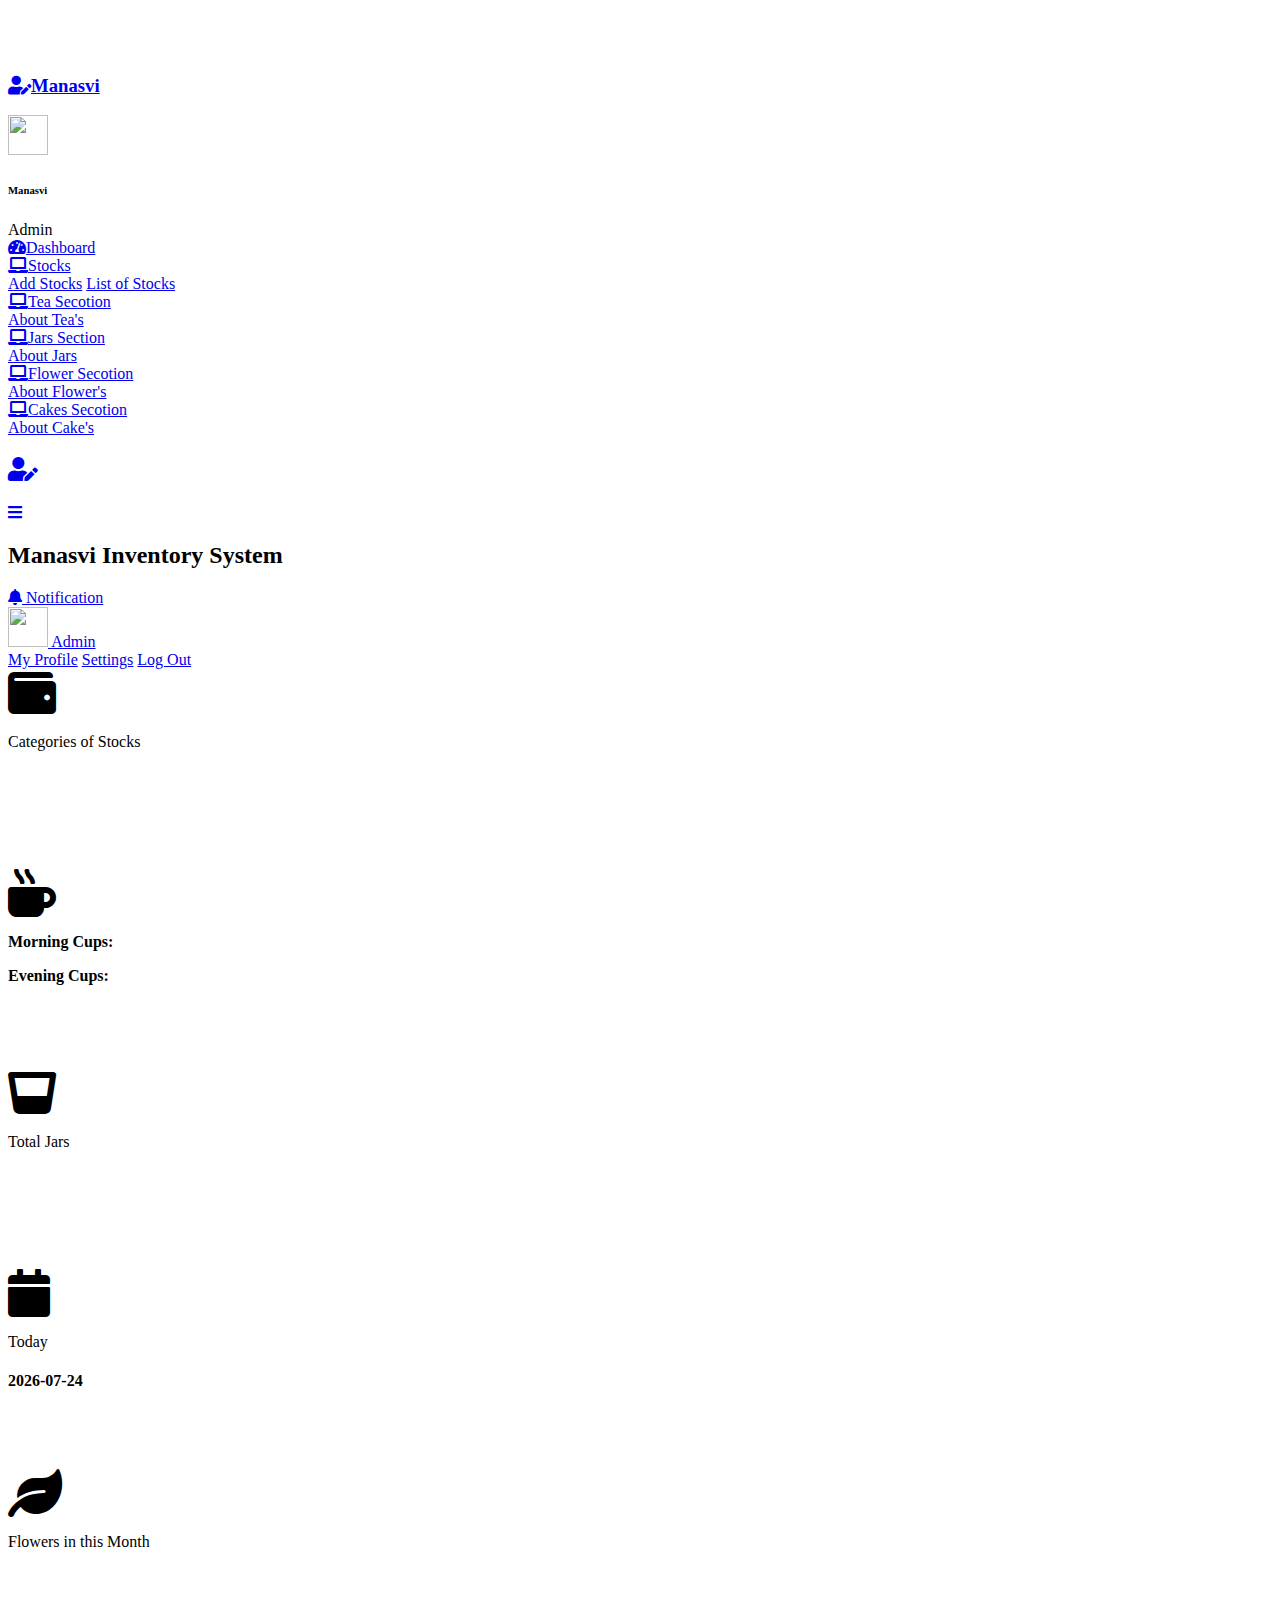
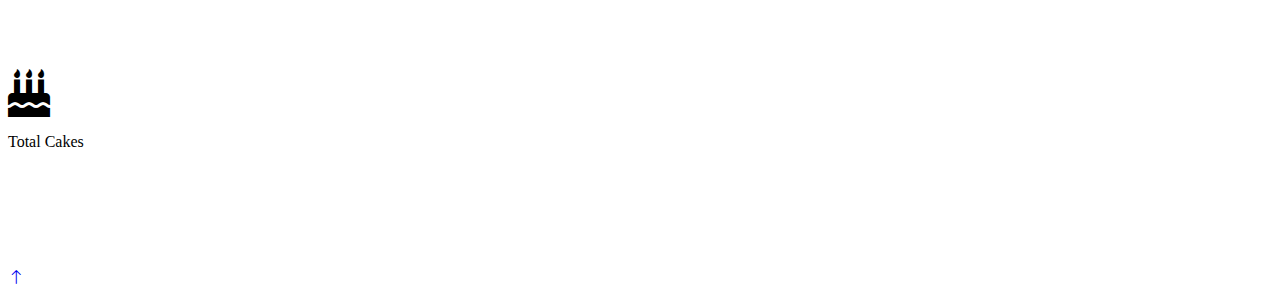
==== src/main/resources/templates/index.html @ fe4c91bb "changed text color" ====
<!DOCTYPE html>
<html lang="en" xmlns:th="http://www.thymeleaf.org">
<head>
<meta charset="utf-8" />
<title>Manasvi inventory</title>
<meta content="width=device-width, initial-scale=1.0" name="viewport" />
<meta content="" name="keywords" />
<meta content="" name="description" />

<!-- Favicon -->
<link href="images/Manasvi.png" rel="icon" />

<!-- Google Web Fonts -->
<link rel="preconnect" href="https://fonts.googleapis.com" />
<link rel="preconnect" href="https://fonts.gstatic.com" crossorigin />
<link
	href="https://fonts.googleapis.com/css2?family=Open+Sans:wght@400;600&family=Roboto:wght@500;700&display=swap"
	rel="stylesheet" />

<!-- Icon Font Stylesheet -->
<link
	href="https://cdnjs.cloudflare.com/ajax/libs/font-awesome/5.10.0/css/all.min.css"
	rel="stylesheet" />
<link
	href="https://cdn.jsdelivr.net/npm/bootstrap-icons@1.4.1/font/bootstrap-icons.css"
	rel="stylesheet" />

<!-- Libraries Stylesheet -->
<link href="lib/owlcarousel/assets/owl.carousel.min.css"
	rel="stylesheet" />
<link href="lib/tempusdominus/css/tempusdominus-bootstrap-4.min.css"
	rel="stylesheet" />

<!-- Customized Bootstrap Stylesheet -->
<link href="css/bootstrap.min.css" rel="stylesheet" />

<!-- Template Stylesheet -->
<link href="css/style.css" rel="stylesheet" />
</head>

<body>
	<div class="container-fluid position-relative d-flex p-0">
		<!-- Spinner Start -->
		<div id="spinner"
			class="show bg-dark position-fixed translate-middle w-100 vh-100 top-50 start-50 d-flex align-items-center justify-content-center">
			<div class="spinner-border text-primary"
				style="width: 3rem; height: 3rem" role="status">
				<span class="sr-only">Loading...</span>
			</div>
		</div>
		<!-- Spinner End -->

		<!-- Sidebar Start -->
		<div class="sidebar pe-4 pb-3">
			<nav class="navbar bg-secondary navbar-dark">
				<a href="/" class="navbar-brand mx-4 mb-3">
					<h3 class="text-primary">
						<i class="fa fa-user-edit me-2"></i>Manasvi
					</h3>
				</a>
				<div class="d-flex align-items-center ms-4 mb-4">
					<div class="position-relative">
						<img class="rounded-circle" src="images/Manasvi.png" alt=""
							style="width: 40px; height: 40px" />
						<div
							class="bg-success rounded-circle border border-2 border-white position-absolute end-0 bottom-0 p-1"></div>
					</div>
					<div class="ms-3">
						<h6 class="mb-0">Manasvi</h6>
						<span>Admin</span>
					</div>
				</div>
				<div class="navbar-nav w-100">
					<a href="/" class="nav-item nav-link active"><i
						class="fa fa-tachometer-alt me-2"></i>Dashboard</a>
					<div class="nav-item dropdown">
						<a href="#" class="nav-link dropdown-toggle"
							data-bs-toggle="dropdown"><i class="fa fa-laptop me-2"></i>Stocks</a>
						<div class="dropdown-menu bg-transparent border-0">
							<a href="/stock/add" class="dropdown-item">Add Stocks</a> <a
								href="/stock/list" class="dropdown-item">List of Stocks</a>
						</div>
					</div>



					<div class="nav-item dropdown">
						<a href="#" class="nav-link dropdown-toggle"
							data-bs-toggle="dropdown"><i class="fa fa-laptop me-2"></i>Tea
							Secotion</a>
						<div class="dropdown-menu bg-transparent border-0">
							<a href="/tea" class="dropdown-item">About Tea's</a>
						</div>
					</div>




					<div class="nav-item dropdown">
						<a href="#" class="nav-link dropdown-toggle"
							data-bs-toggle="dropdown"><i class="fa fa-laptop me-2"></i>Jars
							Section</a>
						<div class="dropdown-menu bg-transparent border-0">
							<a href="/waterjar" class="dropdown-item">About Jars</a>
						</div>
					</div>

					<div class="nav-item dropdown">
						<a href="#" class="nav-link dropdown-toggle"
							data-bs-toggle="dropdown"><i class="fa fa-laptop me-2"></i>Flower
							Secotion</a>
						<div class="dropdown-menu bg-transparent border-0">
							<a href="/flower/list" class="dropdown-item">About Flower's</a>
						</div>
					</div>
					
					<div class="nav-item dropdown">
						<a href="#" class="nav-link dropdown-toggle"
							data-bs-toggle="dropdown"><i class="fa fa-laptop me-2"></i>Cakes
							Secotion</a>
						<div class="dropdown-menu bg-transparent border-0">
							<a href="/cakes/list" class="dropdown-item">About Cake's</a>
						</div>
					</div>
			</nav>
		</div>
		<!-- Sidebar End -->

		<!-- Content Start -->
		<div class="content">
			<!-- Navbar Start -->
			<nav
				class="navbar navbar-expand bg-secondary navbar-dark sticky-top px-4 py-0">
				<a href="/" class="navbar-brand d-flex d-lg-none me-4">
					<h2 class="text-primary mb-0">
						<i class="fa fa-user-edit"></i>
					</h2>
				</a> <a href="#" class="sidebar-toggler flex-shrink-0"> <i
					class="fa fa-bars"></i>
				</a>
				<!-- <form class="d-none d-md-flex ms-4">
					<input class="form-control bg-dark border-0" type="search"
						placeholder="Search" />
				</form> -->
				<h2 class="ms-5 text-success">Manasvi Inventory System</h2>
				<div class="navbar-nav align-items-center ms-auto">
					<div class="nav-item dropdown">
						<a href="#" class="nav-link dropdown-toggle"
							data-bs-toggle="dropdown"> <i class="fa fa-bell me-lg-2"></i>
							<span class="d-none d-lg-inline-flex">Notification</span>
						</a>
						<div
							class="dropdown-menu dropdown-menu-end bg-secondary border-0 rounded-0 rounded-bottom m-0">
							<!-- Loop over totalStocks to display each stock item -->
							<div class="text-warning d-flex flex-wrap">
								<div th:each="stock : ${totalStocks}"
									class="d-flex align-items-center me-4">
									<!-- Increased margin-right -->
									<strong th:if="${stock.totalStocks} < 10"
										th:text="${stock.name}"></strong> <small class="ms-2"
										th:if="${stock.totalStocks} < 10"
										th:text="${stock.totalStocks}"></small>
								</div>
							</div>

						</div>
					</div>

					<div class="nav-item dropdown">
						<a href="#" class="nav-link dropdown-toggle"
							data-bs-toggle="dropdown"> <img
							class="rounded-circle me-lg-2" src="images/Manasvi.png" alt=""
							style="width: 40px; height: 40px" /> <span
							class="d-none d-lg-inline-flex">Admin</span>
						</a>
						<div
							class="dropdown-menu dropdown-menu-end bg-secondary border-0 rounded-0 rounded-bottom m-0">
							<a href="#" class="dropdown-item">My Profile</a> <a href="#"
								class="dropdown-item">Settings</a> <a href="/logout"
								class="dropdown-item">Log Out</a>
						</div>
					</div>
				</div>
			</nav>
			<!-- Navbar End -->

			<!-- Dashboard items Start -->
			<div class="container-fluid pt-4 px-4">
    <div class="row g-5">
        <div class="col-md-6">
            <div class="bg-secondary rounded d-flex flex-column align-items-center justify-content-center p-4" style="height: 200px;">
                <i class="fa fa-wallet fa-3x text-primary mb-3"></i>
                <div class="text-center">
                    <p class="mb-2 fs-5">Categories of Stocks</p>
                    <h4 class="mb-0" th:text="${totalStocks.size()}"></h4>
                </div>
            </div>
        </div>
        <div class="col-md-6">
            <div class="bg-secondary rounded d-flex flex-column align-items-center justify-content-center p-4" style="height: 200px;">
                <i class="fa fa-mug-hot fa-3x text-primary mb-3"></i>
                <div class="text-center">
                    <p class="fs-5"><strong>Morning Cups:</strong> <span th:text="${morningTeasTotal}"></span></p>
                    <p class="fs-5"><strong>Evening Cups:</strong> <span th:text="${eveningTeasTotal}"></span></p>
                </div>
            </div>
        </div>
        <div class="col-md-6">
            <div class="bg-secondary rounded d-flex flex-column align-items-center justify-content-center p-4" style="height: 200px;">
                <i class="fa fa-glass-whiskey fa-3x text-primary mb-3"></i>
                <div class="text-center">
                    <p class="mb-2 fs-5">Total Jars</p>
                    <h4 class="mb-0" th:text="${totalWaterJars}"></h4>
                </div>
            </div>
        </div>
        <div class="col-md-6">
            <div class="bg-secondary rounded d-flex flex-column align-items-center justify-content-center p-4" style="height: 200px;">
                <i class="fa fa-calendar fa-3x text-primary mb-3"></i>
                <div class="text-center">
                    <p class="mb-2 fs-5">Today</p>
                    <h4 id="currentDate" class="mb-0"></h4>
                </div>
            </div>
        </div>
        <div class="col-md-6">
            <div class="bg-secondary rounded d-flex flex-column align-items-center justify-content-center p-4" style="height: 200px;">
                <i class="fa fa-leaf fa-3x text-primary mb-3"></i>
                <div class="text-center">
                    <p class="mb-2 fs-5">Flowers in this Month</p>
                    <h4 class="mb-0" th:text="${flowers.size()}"></h4>
                </div>
            </div>
        </div>
        <div class="col-md-6">
            <div class="bg-secondary rounded d-flex flex-column align-items-center justify-content-center p-4" style="height: 200px;">
                <i class="fa fa-birthday-cake fa-3x text-primary mb-3"></i>
                <div class="text-center">
                    <p class="mb-2 fs-5">Total Cakes</p>
                    <h4 id="currentDate" class="mb-0" th:text="${cakes.size()}"></h4>
                </div>
            </div>
        </div>
    </div>
</div>


			<!-- Dashboard items End -->

			<!-- Recent Sales Start -->
			<!-- <div class="container-fluid pt-4 px-4">
				<div class="bg-secondary text-center rounded p-4"
					style="height: 450px; overflow: hidden;">
					<div class="d-flex align-items-center justify-content-between mb-4">
						<h6 class="mb-0">Current Stocks</h6>
						 <a href="">Show All</a>
					</div>
					<div class="table-responsive"
						style="max-height: 380px; overflow-y: auto;">
						<table
							class="table text-start align-middle table-bordered table-hover mb-0">
							<thead>
								<tr class="text-white">
									<th scope="col">Name</th>
									<th scope="col">Available Stock</th>
									<th scope="col">Added Date</th>
									<th scope="col">Update Date</th>
									<th scope="col">Action</th>
								</tr>
							</thead>
							<tbody>
								<tr th:each="s : ${totalStocks}">
									<td th:text="${s.name}"></td>
									<td th:text="${s.totalStocks}"></td>
									<td th:text="${s.addedDate}"></td>
									<td th:text="${s.updateDate}"></td>
									<td><a class="btn btn-sm btn-primary"
										th:href="@{/stock/edit/{id}(id=${s.id})}">Update</a> <a
										class="btn btn-sm btn-danger"
										th:href="@{/stock/delete/{id}(id=${s.id})}">Delete</a></td>
								</tr>
							</tbody>
						</table>
					</div>
				</div>
			</div> -->



			<!-- <form id="stockForm" method="get">
				Select Item
				<div class="mb-3">
					<label for="stockItem" class="form-label">Select Stock
						Item:</label> <select id="stockItem" name="stockItemId"
						class="form-control" required>
						<option value="" disabled selected>Select an item</option>
						<option th:each="item : ${totalStocks}" th:value="${item.id}"
							th:text="${item.name}"></option>
					</select>
				</div>

				Input Count
				<div class="mb-3">
					<label for="count" class="form-label">Enter Quantity:</label> <input
						type="number" id="count" name="count" class="form-control" min="1"
						required>
				</div>

				Submit Button
				<button type="submit" class="btn btn-primary">Use Stock</button>

				Back Link
				<a href="/" class="btn btn-secondary">Back to Stock List</a>
			</form> -->



			<!-- <div class="container-fluid pt-4 px-4">
				<div class="bg-secondary text-center rounded p-4"
					style="height: 450px; overflow: hidden;">
					<div class="d-flex align-items-center justify-content-between mb-4">
						<h6 class="mb-0">Current Stocks</h6>
						 <a href="">Show All</a>
					</div>
					<div class="table-responsive"
						style="max-height: 380px; overflow-y: auto;">
						<table
							class="table text-start align-middle table-bordered table-hover mb-0">
							<thead>
								<tr class="text-white">
									<th scope="col">Name</th>
									<th scope="col">Action</th>
									<th scope="col">Updated Date</th>
									<th scope="col">Old Stocks</th>
									<th scope="col">Current Stocks</th>
									<th scope="col">Issued Stocks</th>
								</tr>
							</thead>
							<tbody>
								<tr th:each="s : ${allStockHistories}">
									<td th:text="${s.stockItem.name}"></td>
									<td th:text="${s.action}"></td>
									<td th:text="${s.timestamp}"></td>
									<td th:text="${s.oldCount}"></td>
									<td th:text="${s.currentCount}"></td>
									<td th:text="${s.removedItem}"></td>
								</tr>
							</tbody>
						</table>
					</div>
				</div>
			</div> -->




			<script>
    document.getElementById("stockForm").addEventListener("submit", function(event) {
        var stockItemId = document.getElementById("stockItem").value;
        var count = document.getElementById("count").value;
        
        if (!stockItemId || !count || count <= 0) {
            alert("Please select a stock item and enter a valid quantity.");
            event.preventDefault();
            return;
        }

        // Set the form action dynamically
        this.action = "/stock/use-stock/" + stockItemId + "/" + count;
    });
</script>

			<script>
    const formatDate = (date) => {
    const year = date.getFullYear();
    const month = String(date.getMonth() + 1).padStart(2, '0'); // Months are 0-indexed
    const day = String(date.getDate()).padStart(2, '0');

    return `${year}-${month}-${day}`;
};

const currentDate = new Date();
 document.querySelector("#currentDate").innerHTML=formatDate(currentDate);
</script>

			<!-- Recent Sales End -->

			<!-- Footer Start -->
			<!-- <div class="container-fluid pt-4 px-4">
				<div class="bg-secondary rounded-top p-4">
					<div class="row">
						<div class="col-12 col-sm-6 text-center text-sm-start">
							&copy; <a href="https://manasvi.tech/">Manasvi Tech Solutions</a>,
							All Right Reserved.
						</div>
						<div class="col-12 col-sm-6 text-center text-sm-end">
							/*** This template is free as long as you keep the footer author’s credit link/attribution link/backlink. If you'd like to use the template without the footer author’s credit link/attribution link/backlink, you can purchase the Credit Removal License from "https://htmlcodex.com/credit-removal". Thank you for your support. ***/
							Designed By <a href="https://manasvi.tech/">Manasvi Tech</a>
						</div>
					</div>
				</div>
			</div> -->
			<!-- Footer End -->
		</div>
		<!-- Content End -->

		<!-- Back to Top -->
		<a href="#" class="btn btn-lg btn-primary btn-lg-square back-to-top"><i
			class="bi bi-arrow-up"></i></a>
	</div>

	<!-- JavaScript Libraries -->
	<script src="https://code.jquery.com/jquery-3.4.1.min.js"></script>
	<script
		src="https://cdn.jsdelivr.net/npm/bootstrap@5.0.0/dist/js/bootstrap.bundle.min.js"></script>
	<script src="lib/chart/chart.min.js"></script>
	<script src="lib/easing/easing.min.js"></script>
	<script src="lib/waypoints/waypoints.min.js"></script>
	<script src="lib/owlcarousel/owl.carousel.min.js"></script>
	<script src="lib/tempusdominus/js/moment.min.js"></script>
	<script src="lib/tempusdominus/js/moment-timezone.min.js"></script>
	<script src="lib/tempusdominus/js/tempusdominus-bootstrap-4.min.js"></script>

	<!-- Template Javascript -->
	<script src="js/main.js"></script>
</body>
</html>
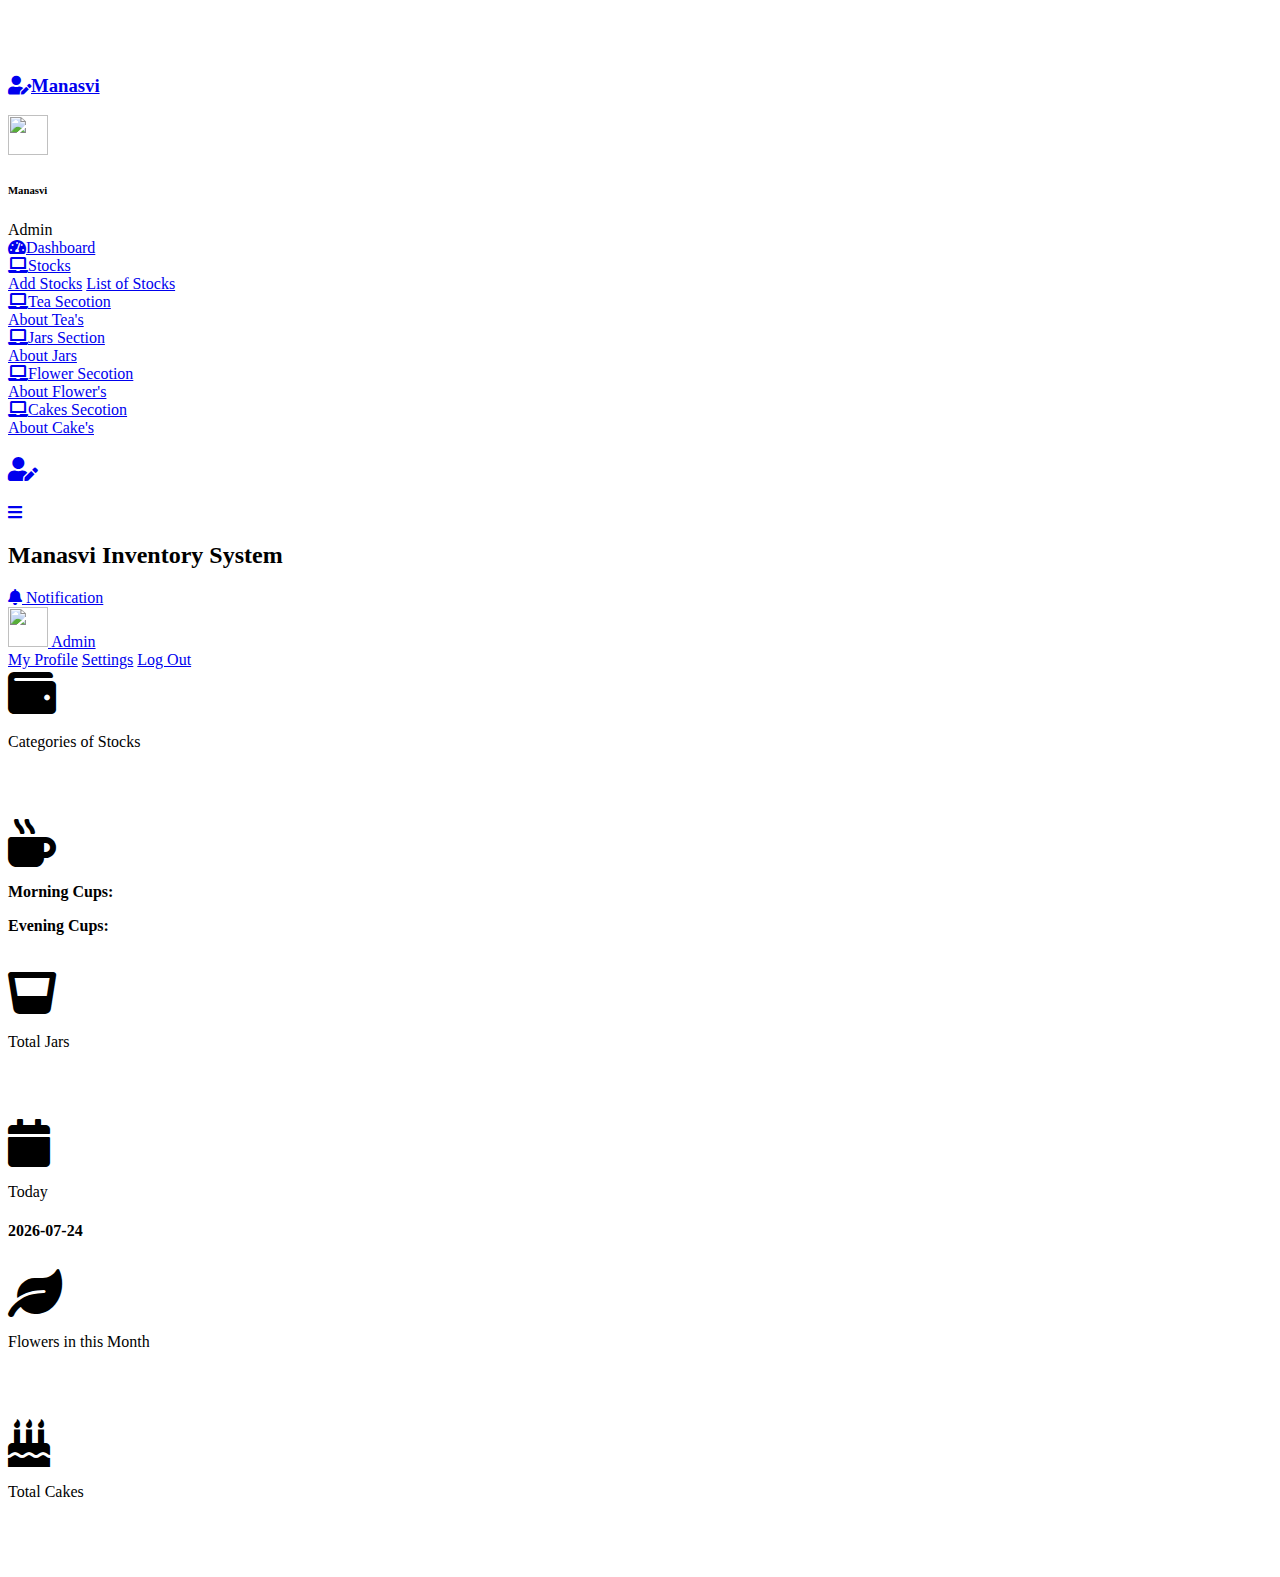
==== commit 76191221: "changes from siddhu" ====
--- a/src/main/resources/templates/index.html
+++ b/src/main/resources/templates/index.html
@@ -142,7 +142,7 @@
 					<input class="form-control bg-dark border-0" type="search"
 						placeholder="Search" />
 				</form> -->
-				<h2 class="ms-5 text-success">Manasvi Inventory System</h2>
+				<h2 class="ms-5 text-danger">Manasvi Inventory System</h2>
 				<div class="navbar-nav align-items-center ms-auto">
 					<div class="nav-item dropdown">
 						<a href="#" class="nav-link dropdown-toggle"
@@ -188,7 +188,7 @@
 			<div class="container-fluid pt-4 px-4">
     <div class="row g-5">
         <div class="col-md-6">
-            <div class="bg-secondary rounded d-flex flex-column align-items-center justify-content-center p-4" style="height: 200px;">
+            <div class="bg-secondary rounded d-flex flex-column align-items-center justify-content-center p-4" style="height: 150px;">
                 <i class="fa fa-wallet fa-3x text-primary mb-3"></i>
                 <div class="text-center">
                     <p class="mb-2 fs-5">Categories of Stocks</p>
@@ -197,7 +197,7 @@
             </div>
         </div>
         <div class="col-md-6">
-            <div class="bg-secondary rounded d-flex flex-column align-items-center justify-content-center p-4" style="height: 200px;">
+            <div class="bg-secondary rounded d-flex flex-column align-items-center justify-content-center p-4" style="height: 150px;">
                 <i class="fa fa-mug-hot fa-3x text-primary mb-3"></i>
                 <div class="text-center">
                     <p class="fs-5"><strong>Morning Cups:</strong> <span th:text="${morningTeasTotal}"></span></p>
@@ -206,7 +206,7 @@
             </div>
         </div>
         <div class="col-md-6">
-            <div class="bg-secondary rounded d-flex flex-column align-items-center justify-content-center p-4" style="height: 200px;">
+            <div class="bg-secondary rounded d-flex flex-column align-items-center justify-content-center p-4" style="height: 150px;">
                 <i class="fa fa-glass-whiskey fa-3x text-primary mb-3"></i>
                 <div class="text-center">
                     <p class="mb-2 fs-5">Total Jars</p>
@@ -215,7 +215,7 @@
             </div>
         </div>
         <div class="col-md-6">
-            <div class="bg-secondary rounded d-flex flex-column align-items-center justify-content-center p-4" style="height: 200px;">
+            <div class="bg-secondary rounded d-flex flex-column align-items-center justify-content-center p-4" style="height: 150px;">
                 <i class="fa fa-calendar fa-3x text-primary mb-3"></i>
                 <div class="text-center">
                     <p class="mb-2 fs-5">Today</p>
@@ -224,7 +224,7 @@
             </div>
         </div>
         <div class="col-md-6">
-            <div class="bg-secondary rounded d-flex flex-column align-items-center justify-content-center p-4" style="height: 200px;">
+            <div class="bg-secondary rounded d-flex flex-column align-items-center justify-content-center p-4" style="height: 150px;">
                 <i class="fa fa-leaf fa-3x text-primary mb-3"></i>
                 <div class="text-center">
                     <p class="mb-2 fs-5">Flowers in this Month</p>
@@ -233,7 +233,7 @@
             </div>
         </div>
         <div class="col-md-6">
-            <div class="bg-secondary rounded d-flex flex-column align-items-center justify-content-center p-4" style="height: 200px;">
+            <div class="bg-secondary rounded d-flex flex-column align-items-center justify-content-center p-4" style="height: 150px;">
                 <i class="fa fa-birthday-cake fa-3x text-primary mb-3"></i>
                 <div class="text-center">
                     <p class="mb-2 fs-5">Total Cakes</p>
@@ -383,32 +383,6 @@
  document.querySelector("#currentDate").innerHTML=formatDate(currentDate);
 </script>
 
-			<!-- Recent Sales End -->
-
-			<!-- Footer Start -->
-			<!-- <div class="container-fluid pt-4 px-4">
-				<div class="bg-secondary rounded-top p-4">
-					<div class="row">
-						<div class="col-12 col-sm-6 text-center text-sm-start">
-							&copy; <a href="https://manasvi.tech/">Manasvi Tech Solutions</a>,
-							All Right Reserved.
-						</div>
-						<div class="col-12 col-sm-6 text-center text-sm-end">
-							/*** This template is free as long as you keep the footer author’s credit link/attribution link/backlink. If you'd like to use the template without the footer author’s credit link/attribution link/backlink, you can purchase the Credit Removal License from "https://htmlcodex.com/credit-removal". Thank you for your support. ***/
-							Designed By <a href="https://manasvi.tech/">Manasvi Tech</a>
-						</div>
-					</div>
-				</div>
-			</div> -->
-			<!-- Footer End -->
-		</div>
-		<!-- Content End -->
-
-		<!-- Back to Top -->
-		<a href="#" class="btn btn-lg btn-primary btn-lg-square back-to-top"><i
-			class="bi bi-arrow-up"></i></a>
-	</div>
-
 	<!-- JavaScript Libraries -->
 	<script src="https://code.jquery.com/jquery-3.4.1.min.js"></script>
 	<script
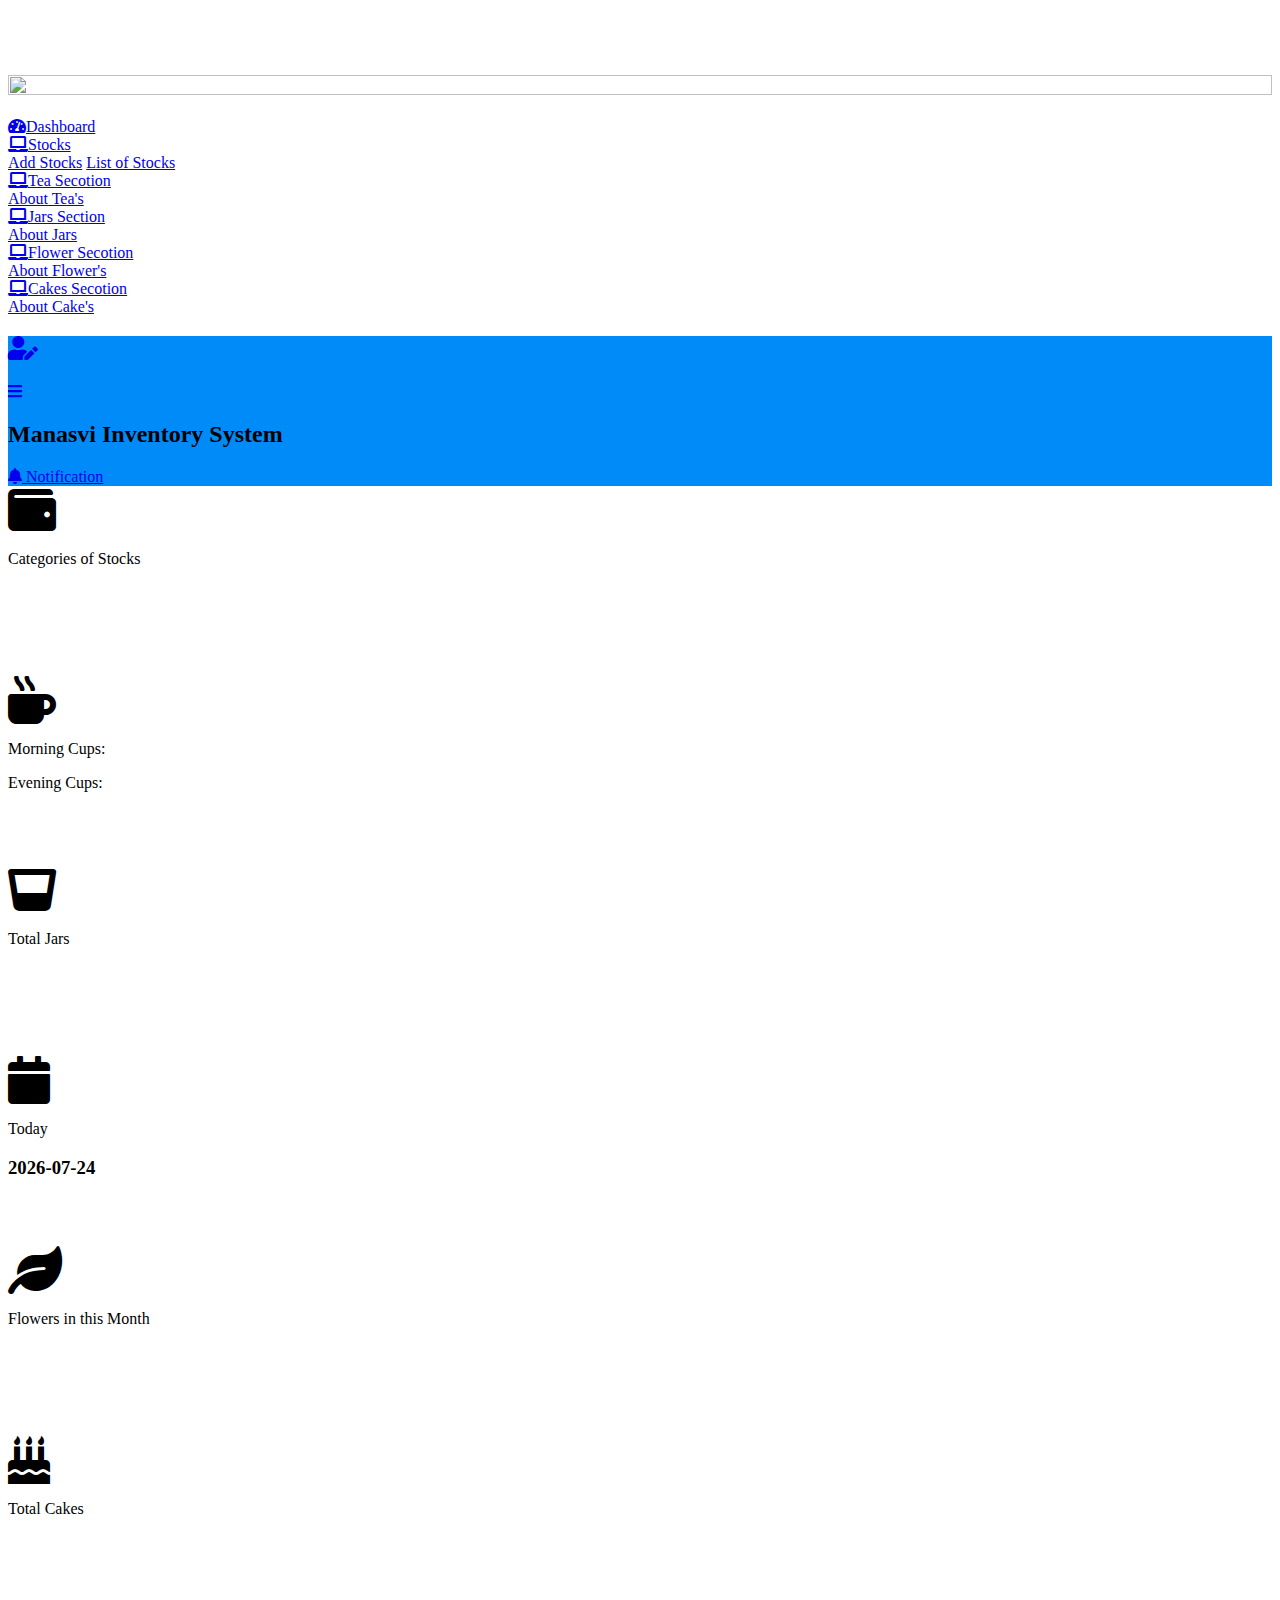
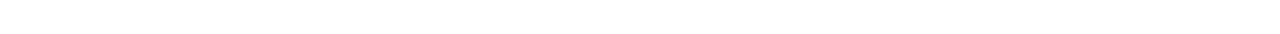
==== commit a6986e52: "changed index.html" ====
--- a/src/main/resources/templates/index.html
+++ b/src/main/resources/templates/index.html
@@ -1,50 +1,43 @@
 <!DOCTYPE html>
 <html lang="en" xmlns:th="http://www.thymeleaf.org">
+
 <head>
-<meta charset="utf-8" />
-<title>Manasvi inventory</title>
-<meta content="width=device-width, initial-scale=1.0" name="viewport" />
-<meta content="" name="keywords" />
-<meta content="" name="description" />
-
-<!-- Favicon -->
-<link href="images/Manasvi.png" rel="icon" />
-
-<!-- Google Web Fonts -->
-<link rel="preconnect" href="https://fonts.googleapis.com" />
-<link rel="preconnect" href="https://fonts.gstatic.com" crossorigin />
-<link
-	href="https://fonts.googleapis.com/css2?family=Open+Sans:wght@400;600&family=Roboto:wght@500;700&display=swap"
-	rel="stylesheet" />
-
-<!-- Icon Font Stylesheet -->
-<link
-	href="https://cdnjs.cloudflare.com/ajax/libs/font-awesome/5.10.0/css/all.min.css"
-	rel="stylesheet" />
-<link
-	href="https://cdn.jsdelivr.net/npm/bootstrap-icons@1.4.1/font/bootstrap-icons.css"
-	rel="stylesheet" />
-
-<!-- Libraries Stylesheet -->
-<link href="lib/owlcarousel/assets/owl.carousel.min.css"
-	rel="stylesheet" />
-<link href="lib/tempusdominus/css/tempusdominus-bootstrap-4.min.css"
-	rel="stylesheet" />
-
-<!-- Customized Bootstrap Stylesheet -->
-<link href="css/bootstrap.min.css" rel="stylesheet" />
-
-<!-- Template Stylesheet -->
-<link href="css/style.css" rel="stylesheet" />
+	<meta charset="utf-8" />
+	<title>Manasvi Inventory</title>
+	<meta content="width=device-width, initial-scale=1.0" name="viewport" />
+	<meta content="" name="keywords" />
+	<meta content="" name="description" />
+
+	<!-- Favicon -->
+	<link href="images/fevicon.png" rel="icon" />
+
+	<!-- Google Web Fonts -->
+	<link rel="preconnect" href="https://fonts.googleapis.com" />
+	<link rel="preconnect" href="https://fonts.gstatic.com" crossorigin />
+	<link href="https://fonts.googleapis.com/css2?family=Open+Sans:wght@400;600&family=Roboto:wght@500;700&display=swap"
+		rel="stylesheet" />
+
+	<!-- Icon Font Stylesheet -->
+	<link href="https://cdnjs.cloudflare.com/ajax/libs/font-awesome/5.10.0/css/all.min.css" rel="stylesheet" />
+	<link href="https://cdn.jsdelivr.net/npm/bootstrap-icons@1.4.1/font/bootstrap-icons.css" rel="stylesheet" />
+
+	<!-- Libraries Stylesheet -->
+	<link href="lib/owlcarousel/assets/owl.carousel.min.css" rel="stylesheet" />
+	<link href="lib/tempusdominus/css/tempusdominus-bootstrap-4.min.css" rel="stylesheet" />
+
+	<!-- Customized Bootstrap Stylesheet -->
+	<link href="css/bootstrap.min.css" rel="stylesheet" />
+
+	<!-- Template Stylesheet -->
+	<link href="css/style.css" rel="stylesheet" />
 </head>
 
 <body>
-	<div class="container-fluid position-relative d-flex p-0">
+	<div class="container-fluid  d-flex p-0">
 		<!-- Spinner Start -->
 		<div id="spinner"
 			class="show bg-dark position-fixed translate-middle w-100 vh-100 top-50 start-50 d-flex align-items-center justify-content-center">
-			<div class="spinner-border text-primary"
-				style="width: 3rem; height: 3rem" role="status">
+			<div class="spinner-border text-primary" style="width: 3rem; height: 3rem" role="status">
 				<span class="sr-only">Loading...</span>
 			</div>
 		</div>
@@ -52,41 +45,29 @@
 
 		<!-- Sidebar Start -->
 		<div class="sidebar pe-4 pb-3">
-			<nav class="navbar bg-secondary navbar-dark">
+			<nav class="navbar bg-white text-dark">
 				<a href="/" class="navbar-brand mx-4 mb-3">
 					<h3 class="text-primary">
-						<i class="fa fa-user-edit me-2"></i>Manasvi
+						<img class="" src="images/Manasvi.png" alt="" style="width:100%; height: 60%" />
 					</h3>
 				</a>
-				<div class="d-flex align-items-center ms-4 mb-4">
-					<div class="position-relative">
-						<img class="rounded-circle" src="images/Manasvi.png" alt=""
-							style="width: 40px; height: 40px" />
-						<div
-							class="bg-success rounded-circle border border-2 border-white position-absolute end-0 bottom-0 p-1"></div>
-					</div>
-					<div class="ms-3">
-						<h6 class="mb-0">Manasvi</h6>
-						<span>Admin</span>
-					</div>
-				</div>
+				
 				<div class="navbar-nav w-100">
-					<a href="/" class="nav-item nav-link active"><i
-						class="fa fa-tachometer-alt me-2"></i>Dashboard</a>
-					<div class="nav-item dropdown">
-						<a href="#" class="nav-link dropdown-toggle"
-							data-bs-toggle="dropdown"><i class="fa fa-laptop me-2"></i>Stocks</a>
-						<div class="dropdown-menu bg-transparent border-0">
-							<a href="/stock/add" class="dropdown-item">Add Stocks</a> <a
-								href="/stock/list" class="dropdown-item">List of Stocks</a>
-						</div>
-					</div>
-
-
-
-					<div class="nav-item dropdown">
-						<a href="#" class="nav-link dropdown-toggle"
-							data-bs-toggle="dropdown"><i class="fa fa-laptop me-2"></i>Tea
+					<a href="/" class="nav-item nav-link"><i class="fa fa-tachometer-alt me-2"></i>Dashboard</a>
+					<div class="nav-item dropdown">
+						<a href="#" class="nav-link dropdown-toggle" data-bs-toggle="dropdown"><i
+								class="fa fa-laptop me-2"></i>Stocks</a>
+						<div class="dropdown-menu bg-transparent border-0">
+							<a href="/stock/add" class="dropdown-item">Add Stocks</a> <a href="/stock/list"
+								class="dropdown-item">List of Stocks</a>
+						</div>
+					</div>
+
+
+
+					<div class="nav-item dropdown">
+						<a href="#" class="nav-link dropdown-toggle" data-bs-toggle="dropdown"><i
+								class="fa fa-laptop me-2"></i>Tea
 							Secotion</a>
 						<div class="dropdown-menu bg-transparent border-0">
 							<a href="/tea" class="dropdown-item">About Tea's</a>
@@ -97,8 +78,8 @@
 
 
 					<div class="nav-item dropdown">
-						<a href="#" class="nav-link dropdown-toggle"
-							data-bs-toggle="dropdown"><i class="fa fa-laptop me-2"></i>Jars
+						<a href="#" class="nav-link dropdown-toggle" data-bs-toggle="dropdown"><i
+								class="fa fa-laptop me-2"></i>Jars
 							Section</a>
 						<div class="dropdown-menu bg-transparent border-0">
 							<a href="/waterjar" class="dropdown-item">About Jars</a>
@@ -106,17 +87,17 @@
 					</div>
 
 					<div class="nav-item dropdown">
-						<a href="#" class="nav-link dropdown-toggle"
-							data-bs-toggle="dropdown"><i class="fa fa-laptop me-2"></i>Flower
+						<a href="#" class="nav-link dropdown-toggle" data-bs-toggle="dropdown"><i
+								class="fa fa-laptop me-2"></i>Flower
 							Secotion</a>
 						<div class="dropdown-menu bg-transparent border-0">
 							<a href="/flower/list" class="dropdown-item">About Flower's</a>
 						</div>
 					</div>
-					
-					<div class="nav-item dropdown">
-						<a href="#" class="nav-link dropdown-toggle"
-							data-bs-toggle="dropdown"><i class="fa fa-laptop me-2"></i>Cakes
+
+					<div class="nav-item dropdown">
+						<a href="#" class="nav-link dropdown-toggle" data-bs-toggle="dropdown"><i
+								class="fa fa-laptop me-2"></i>Cakes
 							Secotion</a>
 						<div class="dropdown-menu bg-transparent border-0">
 							<a href="/cakes/list" class="dropdown-item">About Cake's</a>
@@ -129,36 +110,31 @@
 		<!-- Content Start -->
 		<div class="content">
 			<!-- Navbar Start -->
-			<nav
-				class="navbar navbar-expand bg-secondary navbar-dark sticky-top px-4 py-0">
+			<nav class="navbar navbar-expand navbar-dark sticky-top px-4 py-0" style="background-color: #008bf9;">
 				<a href="/" class="navbar-brand d-flex d-lg-none me-4">
 					<h2 class="text-primary mb-0">
 						<i class="fa fa-user-edit"></i>
 					</h2>
-				</a> <a href="#" class="sidebar-toggler flex-shrink-0"> <i
-					class="fa fa-bars"></i>
+				</a> <a href="#" class="sidebar-toggler flex-shrink-0"> <i class="fa fa-bars"></i>
 				</a>
 				<!-- <form class="d-none d-md-flex ms-4">
 					<input class="form-control bg-dark border-0" type="search"
 						placeholder="Search" />
 				</form> -->
-				<h2 class="ms-5 text-danger">Manasvi Inventory System</h2>
+				<h2 class="ms-5 text-blue">Manasvi Inventory System</h2>
 				<div class="navbar-nav align-items-center ms-auto">
 					<div class="nav-item dropdown">
-						<a href="#" class="nav-link dropdown-toggle"
-							data-bs-toggle="dropdown"> <i class="fa fa-bell me-lg-2"></i>
+						<a href="#" class="nav-link dropdown-toggle" data-bs-toggle="dropdown"> <i
+								class="text-danger fa fa-bell me-lg-2"></i>
 							<span class="d-none d-lg-inline-flex">Notification</span>
 						</a>
-						<div
-							class="dropdown-menu dropdown-menu-end bg-secondary border-0 rounded-0 rounded-bottom m-0">
+						<div class="dropdown-menu dropdown-menu-end bg-light border-0 rounded-0 rounded-bottom m-0">
 							<!-- Loop over totalStocks to display each stock item -->
 							<div class="text-warning d-flex flex-wrap">
-								<div th:each="stock : ${totalStocks}"
-									class="d-flex align-items-center me-4">
+								<div th:each="stock : ${totalStocks}" class="d-flex align-items-center mx-auto">
 									<!-- Increased margin-right -->
-									<strong th:if="${stock.totalStocks} < 10"
-										th:text="${stock.name}"></strong> <small class="ms-2"
-										th:if="${stock.totalStocks} < 10"
+									<strong th:if="${stock.totalStocks} < 10" th:text="${stock.name}"></strong> <small
+										class="ms-2" th:if="${stock.totalStocks} < 10"
 										th:text="${stock.totalStocks}"></small>
 								</div>
 							</div>
@@ -166,83 +142,75 @@
 						</div>
 					</div>
 
-					<div class="nav-item dropdown">
-						<a href="#" class="nav-link dropdown-toggle"
-							data-bs-toggle="dropdown"> <img
-							class="rounded-circle me-lg-2" src="images/Manasvi.png" alt=""
-							style="width: 40px; height: 40px" /> <span
-							class="d-none d-lg-inline-flex">Admin</span>
+					<!--<div class="nav-item dropdown">
+						<a href="#" class="nav-link dropdown-toggle" data-bs-toggle="dropdown"> <img
+								class="rounded-circle me-lg-2" src="images/fevicon.png" alt=""
+								style="width: 40px; height: 40px" /> <span class="d-none d-lg-inline-flex">Admin</span>
 						</a>
-						<div
-							class="dropdown-menu dropdown-menu-end bg-secondary border-0 rounded-0 rounded-bottom m-0">
+						<div class="dropdown-menu dropdown-menu-end bg-light border-0 rounded-0 rounded-bottom m-0">
 							<a href="#" class="dropdown-item">My Profile</a> <a href="#"
-								class="dropdown-item">Settings</a> <a href="/logout"
-								class="dropdown-item">Log Out</a>
-						</div>
-					</div>
+								class="dropdown-item">Settings</a> <a href="/logout" class="dropdown-item">Log Out</a>
+						</div>
+					</div> -->
+					
+					
 				</div>
 			</nav>
 			<!-- Navbar End -->
 
 			<!-- Dashboard items Start -->
 			<div class="container-fluid pt-4 px-4">
-    <div class="row g-5">
-        <div class="col-md-6">
-            <div class="bg-secondary rounded d-flex flex-column align-items-center justify-content-center p-4" style="height: 150px;">
-                <i class="fa fa-wallet fa-3x text-primary mb-3"></i>
-                <div class="text-center">
-                    <p class="mb-2 fs-5">Categories of Stocks</p>
-                    <h4 class="mb-0" th:text="${totalStocks.size()}"></h4>
-                </div>
-            </div>
-        </div>
-        <div class="col-md-6">
-            <div class="bg-secondary rounded d-flex flex-column align-items-center justify-content-center p-4" style="height: 150px;">
-                <i class="fa fa-mug-hot fa-3x text-primary mb-3"></i>
-                <div class="text-center">
-                    <p class="fs-5"><strong>Morning Cups:</strong> <span th:text="${morningTeasTotal}"></span></p>
-                    <p class="fs-5"><strong>Evening Cups:</strong> <span th:text="${eveningTeasTotal}"></span></p>
-                </div>
-            </div>
-        </div>
-        <div class="col-md-6">
-            <div class="bg-secondary rounded d-flex flex-column align-items-center justify-content-center p-4" style="height: 150px;">
-                <i class="fa fa-glass-whiskey fa-3x text-primary mb-3"></i>
-                <div class="text-center">
-                    <p class="mb-2 fs-5">Total Jars</p>
-                    <h4 class="mb-0" th:text="${totalWaterJars}"></h4>
-                </div>
-            </div>
-        </div>
-        <div class="col-md-6">
-            <div class="bg-secondary rounded d-flex flex-column align-items-center justify-content-center p-4" style="height: 150px;">
-                <i class="fa fa-calendar fa-3x text-primary mb-3"></i>
-                <div class="text-center">
-                    <p class="mb-2 fs-5">Today</p>
-                    <h4 id="currentDate" class="mb-0"></h4>
-                </div>
-            </div>
-        </div>
-        <div class="col-md-6">
-            <div class="bg-secondary rounded d-flex flex-column align-items-center justify-content-center p-4" style="height: 150px;">
-                <i class="fa fa-leaf fa-3x text-primary mb-3"></i>
-                <div class="text-center">
-                    <p class="mb-2 fs-5">Flowers in this Month</p>
-                    <h4 class="mb-0" th:text="${flowers.size()}"></h4>
-                </div>
-            </div>
-        </div>
-        <div class="col-md-6">
-            <div class="bg-secondary rounded d-flex flex-column align-items-center justify-content-center p-4" style="height: 150px;">
-                <i class="fa fa-birthday-cake fa-3x text-primary mb-3"></i>
-                <div class="text-center">
-                    <p class="mb-2 fs-5">Total Cakes</p>
-                    <h4 id="currentDate" class="mb-0" th:text="${cakes.size()}"></h4>
-                </div>
-            </div>
-        </div>
-    </div>
-</div>
+			    <div class="row g-4"> <!-- Reduced gap -->
+			        <div class="col-md-6">
+			            <div class="bg-white text-dark rounded-4 shadow-sm d-flex flex-column align-items-center justify-content-center p-4 card-hover" style="height: 190px;">
+			                <i class="fa fa-wallet fa-3x text-primary mb-2"></i>
+			                <p class="mb-2 fs-5 fw-semibold text-center">Categories of Stocks</p>
+							<h3 class="mb-0 fw-bold text-dark" th:text="${totalStocks.size()}"></h3>
+			            </div>
+			        </div>
+
+			        <div class="col-md-6">
+			            <div class="bg-white text-dark rounded-4 shadow-sm d-flex flex-column align-items-center justify-content-center p-4 card-hover" style="height: 190px;">
+			                <i class="fa fa-mug-hot fa-3x text-primary mb-2"></i>
+			                <p class="fs-5 fw-semibold text-center">Morning Cups: <span class="fw-bold" th:text="${morningTeasTotal}"></span></p>
+			                <p class="fs-5 fw-semibold text-center">Evening Cups: <span class="fw-bold" th:text="${eveningTeasTotal}"></span></p>
+			            </div>
+			        </div>
+
+			        <div class="col-md-6">
+			            <div class="bg-white text-dark rounded-4 shadow-sm d-flex flex-column align-items-center justify-content-center p-4 card-hover" style="height: 190px;">
+			                <i class="fa fa-glass-whiskey fa-3x text-primary mb-2"></i>
+			                <p class="mb-2 fs-5 fw-semibold text-center">Total Jars</p>
+			                <h3 class="mb-0 fw-bold text-dark" th:text="${totalWaterJars}"></h3>
+			            </div>
+			        </div>
+
+			        <div class="col-md-6">
+			            <div class="bg-white text-dark rounded-4 shadow-sm d-flex flex-column align-items-center justify-content-center p-4 card-hover" style="height: 190px;">
+			                <i class="fa fa-calendar fa-3x text-primary mb-2"></i>
+			                <p class="mb-2 fs-5 fw-semibold text-center">Today</p>
+			                <h3 id="currentDate" class="mb-0 fw-bold text-dark"></h3>
+			            </div>
+			        </div>
+
+			        <div class="col-md-6">
+			            <div class="bg-white text-dark rounded-4 shadow-sm d-flex flex-column align-items-center justify-content-center p-4 card-hover" style="height: 190px;">
+			                <i class="fa fa-leaf fa-3x text-primary mb-2"></i>
+			                <p class="mb-2 fs-5 fw-semibold text-center">Flowers in this Month</p>
+			                <h3 class="mb-0 fw-bold text-dark" th:text="${flowers.size()}"></h3>
+			            </div>
+			        </div>
+
+			        <div class="col-md-6">
+			            <div class="bg-white text-dark rounded-4 shadow-sm d-flex flex-column align-items-center justify-content-center p-4 card-hover" style="height: 190px;">
+			                <i class="fa fa-birthday-cake fa-3x text-primary mb-2"></i>
+			                <p class="mb-2 fs-5 fw-semibold text-center">Total Cakes</p>
+			                <h3 class="mb-0 fw-bold text-dark" th:text="${cakes.size()}"></h3>
+			            </div>
+			        </div>
+			    </div>
+			</div>
+
 
 
 			<!-- Dashboard items End -->
@@ -355,48 +323,47 @@
 
 
 			<script>
-    document.getElementById("stockForm").addEventListener("submit", function(event) {
-        var stockItemId = document.getElementById("stockItem").value;
-        var count = document.getElementById("count").value;
-        
-        if (!stockItemId || !count || count <= 0) {
-            alert("Please select a stock item and enter a valid quantity.");
-            event.preventDefault();
-            return;
-        }
-
-        // Set the form action dynamically
-        this.action = "/stock/use-stock/" + stockItemId + "/" + count;
-    });
-</script>
+				document.getElementById("stockForm").addEventListener("submit", function (event) {
+					var stockItemId = document.getElementById("stockItem").value;
+					var count = document.getElementById("count").value;
+
+					if (!stockItemId || !count || count <= 0) {
+						alert("Please select a stock item and enter a valid quantity.");
+						event.preventDefault();
+						return;
+					}
+
+					// Set the form action dynamically
+					this.action = "/stock/use-stock/" + stockItemId + "/" + count;
+				});
+			</script>
 
 			<script>
-    const formatDate = (date) => {
-    const year = date.getFullYear();
-    const month = String(date.getMonth() + 1).padStart(2, '0'); // Months are 0-indexed
-    const day = String(date.getDate()).padStart(2, '0');
-
-    return `${year}-${month}-${day}`;
-};
-
-const currentDate = new Date();
- document.querySelector("#currentDate").innerHTML=formatDate(currentDate);
-</script>
-
-	<!-- JavaScript Libraries -->
-	<script src="https://code.jquery.com/jquery-3.4.1.min.js"></script>
-	<script
-		src="https://cdn.jsdelivr.net/npm/bootstrap@5.0.0/dist/js/bootstrap.bundle.min.js"></script>
-	<script src="lib/chart/chart.min.js"></script>
-	<script src="lib/easing/easing.min.js"></script>
-	<script src="lib/waypoints/waypoints.min.js"></script>
-	<script src="lib/owlcarousel/owl.carousel.min.js"></script>
-	<script src="lib/tempusdominus/js/moment.min.js"></script>
-	<script src="lib/tempusdominus/js/moment-timezone.min.js"></script>
-	<script src="lib/tempusdominus/js/tempusdominus-bootstrap-4.min.js"></script>
-
-	<!-- Template Javascript -->
-	<script src="js/main.js"></script>
+				const formatDate = (date) => {
+					const year = date.getFullYear();
+					const month = String(date.getMonth() + 1).padStart(2, '0'); // Months are 0-indexed
+					const day = String(date.getDate()).padStart(2, '0');
+
+					return `${year}-${month}-${day}`;
+				};
+
+				const currentDate = new Date();
+				document.querySelector("#currentDate").innerHTML = formatDate(currentDate);
+			</script>
+
+			<!-- JavaScript Libraries -->
+			<script src="https://code.jquery.com/jquery-3.4.1.min.js"></script>
+			<script src="https://cdn.jsdelivr.net/npm/bootstrap@5.0.0/dist/js/bootstrap.bundle.min.js"></script>
+			<script src="lib/chart/chart.min.js"></script>
+			<script src="lib/easing/easing.min.js"></script>
+			<script src="lib/waypoints/waypoints.min.js"></script>
+			<script src="lib/owlcarousel/owl.carousel.min.js"></script>
+			<script src="lib/tempusdominus/js/moment.min.js"></script>
+			<script src="lib/tempusdominus/js/moment-timezone.min.js"></script>
+			<script src="lib/tempusdominus/js/tempusdominus-bootstrap-4.min.js"></script>
+
+			<!-- Template Javascript -->
+			<script src="js/main.js"></script>
 </body>
-</html>
-
+
+</html>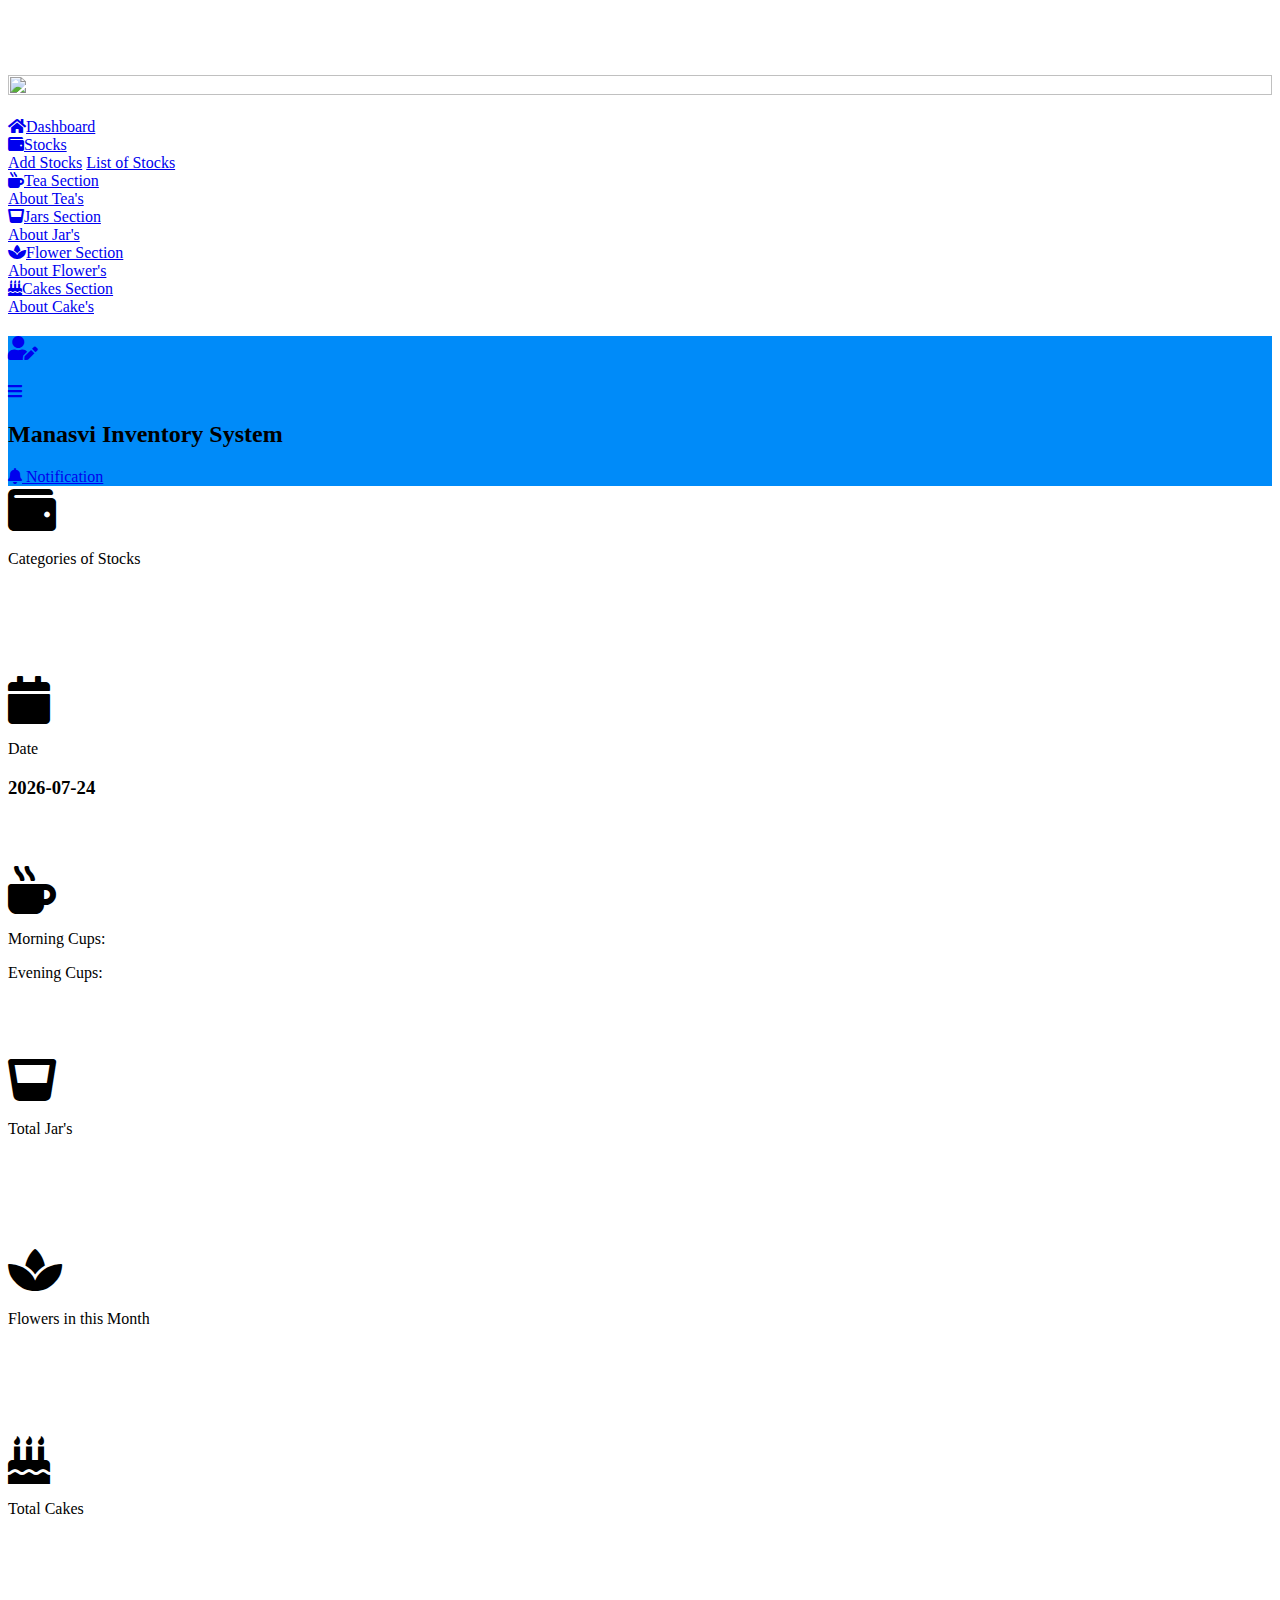
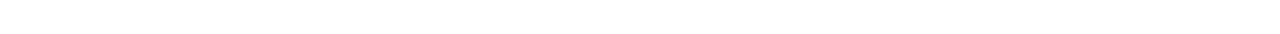
==== commit 25ac896d: "make minor changes in index and changed the stock section" ====
--- a/src/main/resources/templates/index.html
+++ b/src/main/resources/templates/index.html
@@ -51,12 +51,12 @@
 						<img class="" src="images/Manasvi.png" alt="" style="width:100%; height: 60%" />
 					</h3>
 				</a>
-				
+
 				<div class="navbar-nav w-100">
-					<a href="/" class="nav-item nav-link"><i class="fa fa-tachometer-alt me-2"></i>Dashboard</a>
-					<div class="nav-item dropdown">
-						<a href="#" class="nav-link dropdown-toggle" data-bs-toggle="dropdown"><i
-								class="fa fa-laptop me-2"></i>Stocks</a>
+					<a href="/" class="nav-item nav-link"><i class="fa fa-home fs-4 me-2"></i>Dashboard</a>
+					<div class="nav-item dropdown">
+						<a href="#" class="nav-link dropdown-toggle" data-bs-toggle="dropdown"><i
+								class="fas fa-wallet fs-4 me-2"></i>Stocks</a>
 						<div class="dropdown-menu bg-transparent border-0">
 							<a href="/stock/add" class="dropdown-item">Add Stocks</a> <a href="/stock/list"
 								class="dropdown-item">List of Stocks</a>
@@ -67,8 +67,8 @@
 
 					<div class="nav-item dropdown">
 						<a href="#" class="nav-link dropdown-toggle" data-bs-toggle="dropdown"><i
-								class="fa fa-laptop me-2"></i>Tea
-							Secotion</a>
+								class="fas fa-mug-hot fs-4 me-2"></i>Tea
+							Section</a>
 						<div class="dropdown-menu bg-transparent border-0">
 							<a href="/tea" class="dropdown-item">About Tea's</a>
 						</div>
@@ -79,17 +79,17 @@
 
 					<div class="nav-item dropdown">
 						<a href="#" class="nav-link dropdown-toggle" data-bs-toggle="dropdown"><i
-								class="fa fa-laptop me-2"></i>Jars
+								class="fas fa-glass-whiskey fs-4 me-2"></i>Jars
 							Section</a>
 						<div class="dropdown-menu bg-transparent border-0">
-							<a href="/waterjar" class="dropdown-item">About Jars</a>
-						</div>
-					</div>
-
-					<div class="nav-item dropdown">
-						<a href="#" class="nav-link dropdown-toggle" data-bs-toggle="dropdown"><i
-								class="fa fa-laptop me-2"></i>Flower
-							Secotion</a>
+							<a href="/waterjar" class="dropdown-item">About Jar's</a>
+						</div>
+					</div>
+
+					<div class="nav-item dropdown">
+						<a href="#" class="nav-link dropdown-toggle" data-bs-toggle="dropdown"><i
+								class="fa fa-spa fs-4 me-2"></i>Flower
+							Section</a>
 						<div class="dropdown-menu bg-transparent border-0">
 							<a href="/flower/list" class="dropdown-item">About Flower's</a>
 						</div>
@@ -97,8 +97,8 @@
 
 					<div class="nav-item dropdown">
 						<a href="#" class="nav-link dropdown-toggle" data-bs-toggle="dropdown"><i
-								class="fa fa-laptop me-2"></i>Cakes
-							Secotion</a>
+								class="fa fa-birthday-cake fs-4 me-2"></i>Cakes
+							Section</a>
 						<div class="dropdown-menu bg-transparent border-0">
 							<a href="/cakes/list" class="dropdown-item">About Cake's</a>
 						</div>
@@ -152,63 +152,73 @@
 								class="dropdown-item">Settings</a> <a href="/logout" class="dropdown-item">Log Out</a>
 						</div>
 					</div> -->
-					
-					
+
+
 				</div>
 			</nav>
 			<!-- Navbar End -->
 
 			<!-- Dashboard items Start -->
 			<div class="container-fluid pt-4 px-4">
-			    <div class="row g-4"> <!-- Reduced gap -->
-			        <div class="col-md-6">
-			            <div class="bg-white text-dark rounded-4 shadow-sm d-flex flex-column align-items-center justify-content-center p-4 card-hover" style="height: 190px;">
-			                <i class="fa fa-wallet fa-3x text-primary mb-2"></i>
-			                <p class="mb-2 fs-5 fw-semibold text-center">Categories of Stocks</p>
+				<div class="row g-4"> <!-- Reduced gap -->
+					<div class="col-md-6">
+						<div class="bg-white text-dark rounded-4 shadow-sm d-flex flex-column align-items-center justify-content-center p-4 card-hover"
+							style="height: 190px;">
+							<i class="fa fa-wallet fa-3x text-primary mb-2"></i>
+							<p class="mb-2 fs-5 fw-semibold text-center">Categories of Stocks</p>
 							<h3 class="mb-0 fw-bold text-dark" th:text="${totalStocks.size()}"></h3>
-			            </div>
-			        </div>
-
-			        <div class="col-md-6">
-			            <div class="bg-white text-dark rounded-4 shadow-sm d-flex flex-column align-items-center justify-content-center p-4 card-hover" style="height: 190px;">
-			                <i class="fa fa-mug-hot fa-3x text-primary mb-2"></i>
-			                <p class="fs-5 fw-semibold text-center">Morning Cups: <span class="fw-bold" th:text="${morningTeasTotal}"></span></p>
-			                <p class="fs-5 fw-semibold text-center">Evening Cups: <span class="fw-bold" th:text="${eveningTeasTotal}"></span></p>
-			            </div>
-			        </div>
-
-			        <div class="col-md-6">
-			            <div class="bg-white text-dark rounded-4 shadow-sm d-flex flex-column align-items-center justify-content-center p-4 card-hover" style="height: 190px;">
-			                <i class="fa fa-glass-whiskey fa-3x text-primary mb-2"></i>
-			                <p class="mb-2 fs-5 fw-semibold text-center">Total Jars</p>
-			                <h3 class="mb-0 fw-bold text-dark" th:text="${totalWaterJars}"></h3>
-			            </div>
-			        </div>
-
-			        <div class="col-md-6">
-			            <div class="bg-white text-dark rounded-4 shadow-sm d-flex flex-column align-items-center justify-content-center p-4 card-hover" style="height: 190px;">
-			                <i class="fa fa-calendar fa-3x text-primary mb-2"></i>
-			                <p class="mb-2 fs-5 fw-semibold text-center">Today</p>
-			                <h3 id="currentDate" class="mb-0 fw-bold text-dark"></h3>
-			            </div>
-			        </div>
-
-			        <div class="col-md-6">
-			            <div class="bg-white text-dark rounded-4 shadow-sm d-flex flex-column align-items-center justify-content-center p-4 card-hover" style="height: 190px;">
-			                <i class="fa fa-leaf fa-3x text-primary mb-2"></i>
-			                <p class="mb-2 fs-5 fw-semibold text-center">Flowers in this Month</p>
-			                <h3 class="mb-0 fw-bold text-dark" th:text="${flowers.size()}"></h3>
-			            </div>
-			        </div>
-
-			        <div class="col-md-6">
-			            <div class="bg-white text-dark rounded-4 shadow-sm d-flex flex-column align-items-center justify-content-center p-4 card-hover" style="height: 190px;">
-			                <i class="fa fa-birthday-cake fa-3x text-primary mb-2"></i>
-			                <p class="mb-2 fs-5 fw-semibold text-center">Total Cakes</p>
-			                <h3 class="mb-0 fw-bold text-dark" th:text="${cakes.size()}"></h3>
-			            </div>
-			        </div>
-			    </div>
+						</div>
+					</div>
+
+					<div class="col-md-6">
+						<div class="bg-white text-dark rounded-4 shadow-sm d-flex flex-column align-items-center justify-content-center p-4 card-hover"
+							style="height: 190px;">
+							<i class="fa fa-calendar fa-3x text-primary mb-2"></i>
+							<p class="mb-2 fs-5 fw-semibold text-center">Date</p>
+							<h3 id="currentDate" class="mb-0 fw-bold text-dark"></h3>
+						</div>
+					</div>
+
+					<div class="col-md-6">
+						<div class="bg-white text-dark rounded-4 shadow-sm d-flex flex-column align-items-center justify-content-center p-4 card-hover"
+							style="height: 190px;">
+							<i class="fa fa-mug-hot fa-3x text-primary mb-2"></i>
+							<p class="fs-5 fw-semibold text-center">Morning Cups: <span class="fw-bold"
+									th:text="${morningTeasTotal}"></span></p>
+							<p class="fs-5 fw-semibold text-center">Evening Cups: <span class="fw-bold"
+									th:text="${eveningTeasTotal}"></span></p>
+						</div>
+					</div>
+
+					<div class="col-md-6">
+						<div class="bg-white text-dark rounded-4 shadow-sm d-flex flex-column align-items-center justify-content-center p-4 card-hover"
+							style="height: 190px;">
+							<i class="fa fa-glass-whiskey fa-3x text-primary mb-2"></i>
+							<p class="mb-2 fs-5 fw-semibold text-center">Total Jar's</p>
+							<h3 class="mb-0 fw-bold text-dark" th:text="${totalWaterJars}"></h3>
+						</div>
+					</div>
+
+
+
+					<div class="col-md-6">
+						<div class="bg-white text-dark rounded-4 shadow-sm d-flex flex-column align-items-center justify-content-center p-4 card-hover"
+							style="height: 190px;">
+							<i class="fa fa-spa fa-3x text-primary mb-2"></i>
+							<p class="mb-2 fs-5 fw-semibold text-center">Flowers in this Month</p>
+							<h3 class="mb-0 fw-bold text-dark" th:text="${flowers.size()}"></h3>
+						</div>
+					</div>
+
+					<div class="col-md-6">
+						<div class="bg-white text-dark rounded-4 shadow-sm d-flex flex-column align-items-center justify-content-center p-4 card-hover"
+							style="height: 190px;">
+							<i class="fa fa-birthday-cake fa-3x text-primary mb-2"></i>
+							<p class="mb-2 fs-5 fw-semibold text-center">Total Cakes</p>
+							<h3 class="mb-0 fw-bold text-dark" th:text="${cakes.size()}"></h3>
+						</div>
+					</div>
+				</div>
 			</div>
 
 
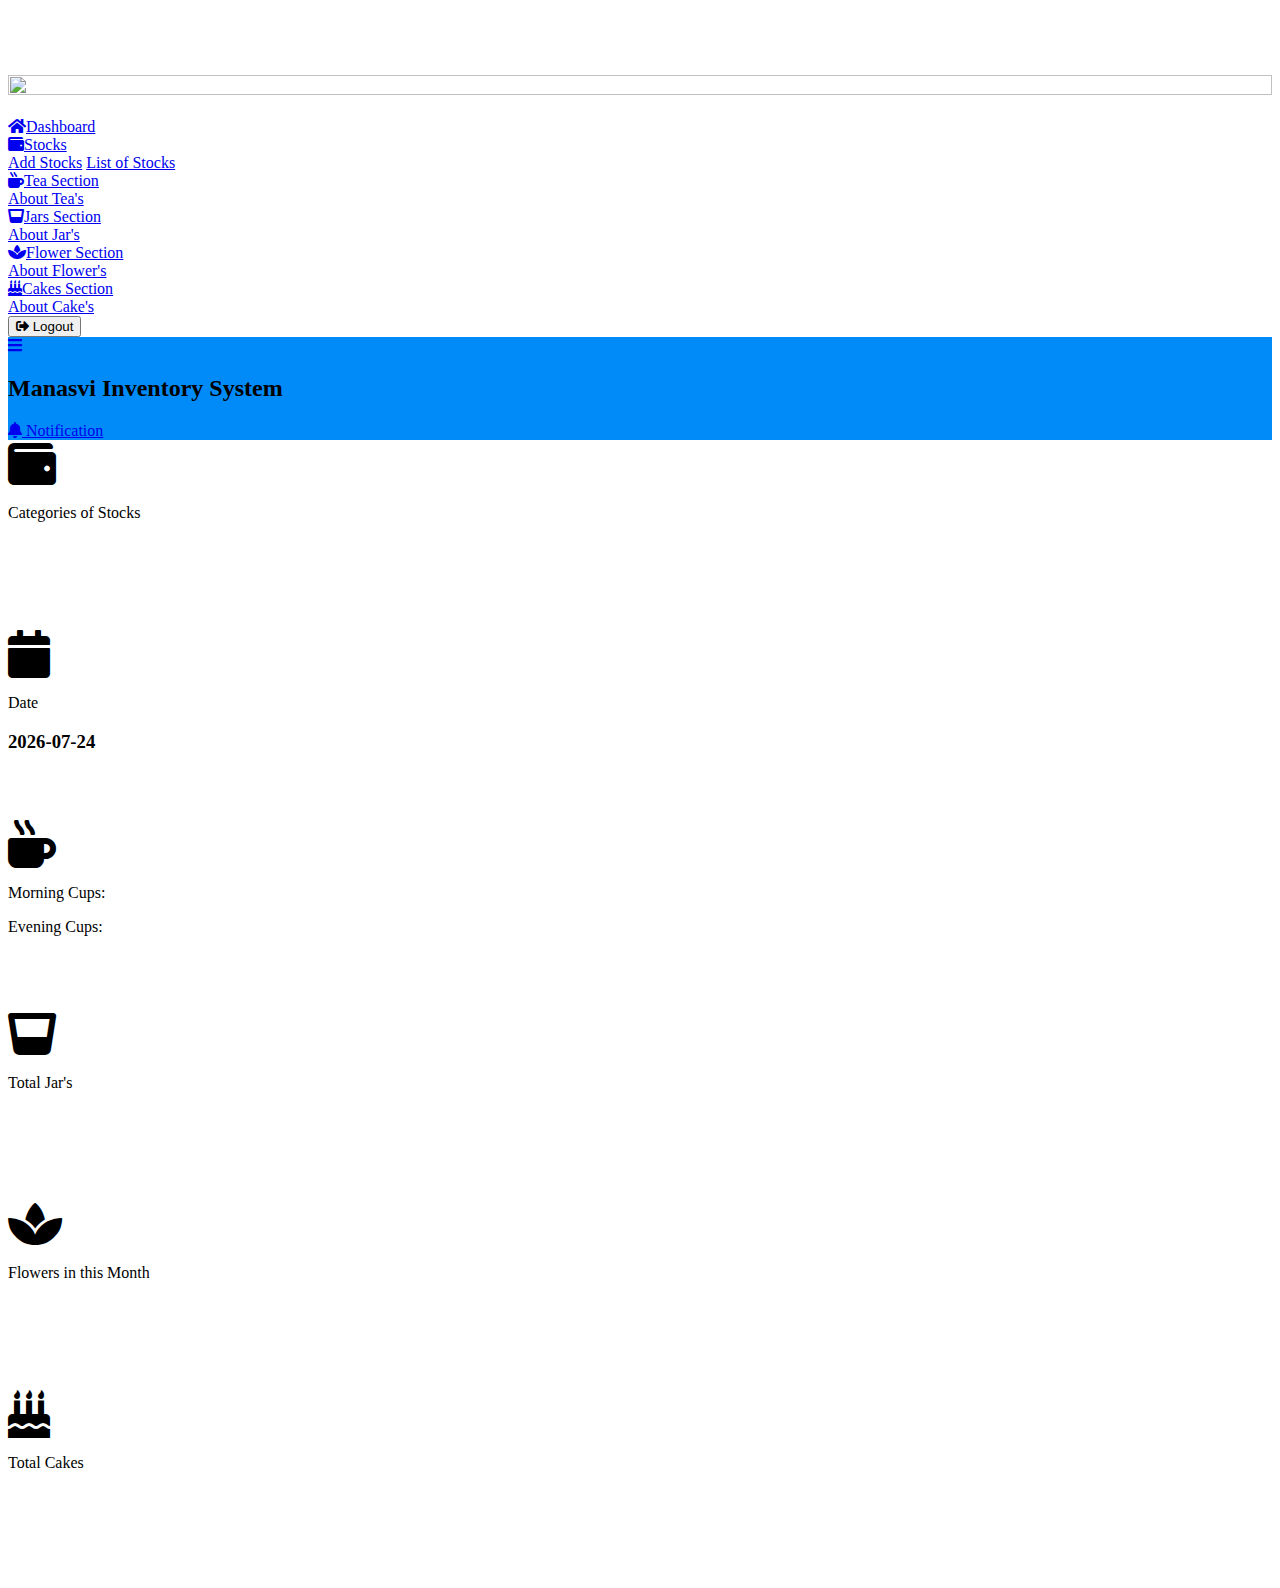
==== commit 784836f5: "stock edit page created logout button added action pending" ====
--- a/src/main/resources/templates/index.html
+++ b/src/main/resources/templates/index.html
@@ -2,34 +2,41 @@
 <html lang="en" xmlns:th="http://www.thymeleaf.org">
 
 <head>
-	<meta charset="utf-8" />
-	<title>Manasvi Inventory</title>
-	<meta content="width=device-width, initial-scale=1.0" name="viewport" />
-	<meta content="" name="keywords" />
-	<meta content="" name="description" />
-
-	<!-- Favicon -->
-	<link href="images/fevicon.png" rel="icon" />
-
-	<!-- Google Web Fonts -->
-	<link rel="preconnect" href="https://fonts.googleapis.com" />
-	<link rel="preconnect" href="https://fonts.gstatic.com" crossorigin />
-	<link href="https://fonts.googleapis.com/css2?family=Open+Sans:wght@400;600&family=Roboto:wght@500;700&display=swap"
-		rel="stylesheet" />
-
-	<!-- Icon Font Stylesheet -->
-	<link href="https://cdnjs.cloudflare.com/ajax/libs/font-awesome/5.10.0/css/all.min.css" rel="stylesheet" />
-	<link href="https://cdn.jsdelivr.net/npm/bootstrap-icons@1.4.1/font/bootstrap-icons.css" rel="stylesheet" />
-
-	<!-- Libraries Stylesheet -->
-	<link href="lib/owlcarousel/assets/owl.carousel.min.css" rel="stylesheet" />
-	<link href="lib/tempusdominus/css/tempusdominus-bootstrap-4.min.css" rel="stylesheet" />
-
-	<!-- Customized Bootstrap Stylesheet -->
-	<link href="css/bootstrap.min.css" rel="stylesheet" />
-
-	<!-- Template Stylesheet -->
-	<link href="css/style.css" rel="stylesheet" />
+<meta charset="utf-8" />
+<title>Manasvi Inventory</title>
+<meta content="width=device-width, initial-scale=1.0" name="viewport" />
+<meta content="" name="keywords" />
+<meta content="" name="description" />
+
+<!-- Favicon -->
+<link href="images/fevicon.png" rel="icon" />
+
+<!-- Google Web Fonts -->
+<link rel="preconnect" href="https://fonts.googleapis.com" />
+<link rel="preconnect" href="https://fonts.gstatic.com" crossorigin />
+<link
+	href="https://fonts.googleapis.com/css2?family=Open+Sans:wght@400;600&family=Roboto:wght@500;700&display=swap"
+	rel="stylesheet" />
+
+<!-- Icon Font Stylesheet -->
+<link
+	href="https://cdnjs.cloudflare.com/ajax/libs/font-awesome/5.10.0/css/all.min.css"
+	rel="stylesheet" />
+<link
+	href="https://cdn.jsdelivr.net/npm/bootstrap-icons@1.4.1/font/bootstrap-icons.css"
+	rel="stylesheet" />
+
+<!-- Libraries Stylesheet -->
+<link href="lib/owlcarousel/assets/owl.carousel.min.css"
+	rel="stylesheet" />
+<link href="lib/tempusdominus/css/tempusdominus-bootstrap-4.min.css"
+	rel="stylesheet" />
+
+<!-- Customized Bootstrap Stylesheet -->
+<link href="css/bootstrap.min.css" rel="stylesheet" />
+
+<!-- Template Stylesheet -->
+<link href="css/style.css" rel="stylesheet" />
 </head>
 
 <body>
@@ -37,7 +44,8 @@
 		<!-- Spinner Start -->
 		<div id="spinner"
 			class="show bg-dark position-fixed translate-middle w-100 vh-100 top-50 start-50 d-flex align-items-center justify-content-center">
-			<div class="spinner-border text-primary" style="width: 3rem; height: 3rem" role="status">
+			<div class="spinner-border text-primary"
+				style="width: 3rem; height: 3rem" role="status">
 				<span class="sr-only">Loading...</span>
 			</div>
 		</div>
@@ -48,47 +56,45 @@
 			<nav class="navbar bg-white text-dark">
 				<a href="/" class="navbar-brand mx-4 mb-3">
 					<h3 class="text-primary">
-						<img class="" src="images/Manasvi.png" alt="" style="width:100%; height: 60%" />
+						<img class="" src="images/Manasvi.png" alt=""
+							style="width: 100%; height: 60%" />
 					</h3>
 				</a>
 
 				<div class="navbar-nav w-100">
-					<a href="/" class="nav-item nav-link"><i class="fa fa-home fs-4 me-2"></i>Dashboard</a>
-					<div class="nav-item dropdown">
-						<a href="#" class="nav-link dropdown-toggle" data-bs-toggle="dropdown"><i
-								class="fas fa-wallet fs-4 me-2"></i>Stocks</a>
+					<a href="/" class="nav-item nav-link"><i
+						class="fa fa-home fs-4 me-2"></i>Dashboard</a>
+
+					<div class="nav-item dropdown">
+						<a href="#" class="nav-link dropdown-toggle"
+							data-bs-toggle="dropdown"><i class="fas fa-wallet fs-4 me-2"></i>Stocks</a>
 						<div class="dropdown-menu bg-transparent border-0">
-							<a href="/stock/add" class="dropdown-item">Add Stocks</a> <a href="/stock/list"
-								class="dropdown-item">List of Stocks</a>
-						</div>
-					</div>
-
-
-
-					<div class="nav-item dropdown">
-						<a href="#" class="nav-link dropdown-toggle" data-bs-toggle="dropdown"><i
-								class="fas fa-mug-hot fs-4 me-2"></i>Tea
+							<a href="/stock/add" class="dropdown-item">Add Stocks</a> <a
+								href="/stock/list" class="dropdown-item">List of Stocks</a>
+						</div>
+					</div>
+
+					<div class="nav-item dropdown">
+						<a href="#" class="nav-link dropdown-toggle"
+							data-bs-toggle="dropdown"><i class="fas fa-mug-hot fs-4 me-2"></i>Tea
 							Section</a>
 						<div class="dropdown-menu bg-transparent border-0">
 							<a href="/tea" class="dropdown-item">About Tea's</a>
 						</div>
 					</div>
 
-
-
-
-					<div class="nav-item dropdown">
-						<a href="#" class="nav-link dropdown-toggle" data-bs-toggle="dropdown"><i
-								class="fas fa-glass-whiskey fs-4 me-2"></i>Jars
-							Section</a>
+					<div class="nav-item dropdown">
+						<a href="#" class="nav-link dropdown-toggle"
+							data-bs-toggle="dropdown"><i
+							class="fas fa-glass-whiskey fs-4 me-2"></i>Jars Section</a>
 						<div class="dropdown-menu bg-transparent border-0">
 							<a href="/waterjar" class="dropdown-item">About Jar's</a>
 						</div>
 					</div>
 
 					<div class="nav-item dropdown">
-						<a href="#" class="nav-link dropdown-toggle" data-bs-toggle="dropdown"><i
-								class="fa fa-spa fs-4 me-2"></i>Flower
+						<a href="#" class="nav-link dropdown-toggle"
+							data-bs-toggle="dropdown"><i class="fa fa-spa fs-4 me-2"></i>Flower
 							Section</a>
 						<div class="dropdown-menu bg-transparent border-0">
 							<a href="/flower/list" class="dropdown-item">About Flower's</a>
@@ -96,26 +102,34 @@
 					</div>
 
 					<div class="nav-item dropdown">
-						<a href="#" class="nav-link dropdown-toggle" data-bs-toggle="dropdown"><i
-								class="fa fa-birthday-cake fs-4 me-2"></i>Cakes
-							Section</a>
+						<a href="#" class="nav-link dropdown-toggle"
+							data-bs-toggle="dropdown"><i
+							class="fa fa-birthday-cake fs-4 me-2"></i>Cakes Section</a>
 						<div class="dropdown-menu bg-transparent border-0">
 							<a href="/cakes/list" class="dropdown-item">About Cake's</a>
 						</div>
 					</div>
+				</div>
 			</nav>
+
+			<!-- Logout button at the bottom -->
+			<div class="logout-btn-container">
+				<button type="button"
+					class="btn logout-btn fw-bold px-2 py-2 fs-5 shadow">
+					<i class="fas fa-sign-out-alt me-2"></i> Logout
+				</button>
+			</div>
 		</div>
+
 		<!-- Sidebar End -->
 
 		<!-- Content Start -->
 		<div class="content">
 			<!-- Navbar Start -->
-			<nav class="navbar navbar-expand navbar-dark sticky-top px-4 py-0" style="background-color: #008bf9;">
-				<a href="/" class="navbar-brand d-flex d-lg-none me-4">
-					<h2 class="text-primary mb-0">
-						<i class="fa fa-user-edit"></i>
-					</h2>
-				</a> <a href="#" class="sidebar-toggler flex-shrink-0"> <i class="fa fa-bars"></i>
+			<nav class="navbar navbar-expand navbar-dark sticky-top px-4 py-0"
+				style="background-color: #008bf9;">
+				<a href="#" class="sidebar-toggler flex-shrink-0"> <i
+					class="fa fa-bars"></i>
 				</a>
 				<!-- <form class="d-none d-md-flex ms-4">
 					<input class="form-control bg-dark border-0" type="search"
@@ -124,23 +138,29 @@
 				<h2 class="ms-5 text-blue">Manasvi Inventory System</h2>
 				<div class="navbar-nav align-items-center ms-auto">
 					<div class="nav-item dropdown">
-						<a href="#" class="nav-link dropdown-toggle" data-bs-toggle="dropdown"> <i
-								class="text-danger fa fa-bell me-lg-2"></i>
-							<span class="d-none d-lg-inline-flex">Notification</span>
+						<a href="#" class="nav-link dropdown-toggle"
+							data-bs-toggle="dropdown"> <i
+							class="text-danger fa fa-bell me-lg-2"></i> <span
+							class="d-none d-lg-inline-flex">Notification</span>
 						</a>
-						<div class="dropdown-menu dropdown-menu-end bg-light border-0 rounded-0 rounded-bottom m-0">
+
+						<div
+							class="dropdown-menu dropdown-menu-end bg-secondary border-0 rounded-0 rounded-bottom m-0 p-3">
 							<!-- Loop over totalStocks to display each stock item -->
-							<div class="text-warning d-flex flex-wrap">
-								<div th:each="stock : ${totalStocks}" class="d-flex align-items-center mx-auto">
-									<!-- Increased margin-right -->
-									<strong th:if="${stock.totalStocks} < 10" th:text="${stock.name}"></strong> <small
-										class="ms-2" th:if="${stock.totalStocks} < 10"
-										th:text="${stock.totalStocks}"></small>
-								</div>
+							<div th:each="stock : ${totalStocks}"
+								th:if="${stock.totalStocks} < 10"
+								class="d-flex align-items-center justify-content-between p-2 border-bottom border-white">
+
+								<!-- Stock Name -->
+								<strong class="text-white me-2" th:text="${stock.name}"></strong>
+
+								<!-- Stock Count -->
+								<span class="badge bg-danger text-white fs-6"
+									th:text="${stock.totalStocks}"></span>
 							</div>
-
-						</div>
-					</div>
+						</div>
+					</div>
+
 
 					<!--<div class="nav-item dropdown">
 						<a href="#" class="nav-link dropdown-toggle" data-bs-toggle="dropdown"> <img
@@ -160,18 +180,23 @@
 
 			<!-- Dashboard items Start -->
 			<div class="container-fluid pt-4 px-4">
-				<div class="row g-4"> <!-- Reduced gap -->
-					<div class="col-md-6">
-						<div class="bg-white text-dark rounded-4 shadow-sm d-flex flex-column align-items-center justify-content-center p-4 card-hover"
+				<div class="row g-4">
+					<!-- Reduced gap -->
+					<div class="col-md-6">
+						<div
+							class="bg-white text-dark rounded-4 shadow-sm d-flex flex-column align-items-center justify-content-center p-4 card-hover"
 							style="height: 190px;">
 							<i class="fa fa-wallet fa-3x text-primary mb-2"></i>
-							<p class="mb-2 fs-5 fw-semibold text-center">Categories of Stocks</p>
-							<h3 class="mb-0 fw-bold text-dark" th:text="${totalStocks.size()}"></h3>
-						</div>
-					</div>
-
-					<div class="col-md-6">
-						<div class="bg-white text-dark rounded-4 shadow-sm d-flex flex-column align-items-center justify-content-center p-4 card-hover"
+							<p class="mb-2 fs-5 fw-semibold text-center">Categories of
+								Stocks</p>
+							<h3 class="mb-0 fw-bold text-dark"
+								th:text="${totalStocks.size()}"></h3>
+						</div>
+					</div>
+
+					<div class="col-md-6">
+						<div
+							class="bg-white text-dark rounded-4 shadow-sm d-flex flex-column align-items-center justify-content-center p-4 card-hover"
 							style="height: 190px;">
 							<i class="fa fa-calendar fa-3x text-primary mb-2"></i>
 							<p class="mb-2 fs-5 fw-semibold text-center">Date</p>
@@ -180,18 +205,24 @@
 					</div>
 
 					<div class="col-md-6">
-						<div class="bg-white text-dark rounded-4 shadow-sm d-flex flex-column align-items-center justify-content-center p-4 card-hover"
+						<div
+							class="bg-white text-dark rounded-4 shadow-sm d-flex flex-column align-items-center justify-content-center p-4 card-hover"
 							style="height: 190px;">
 							<i class="fa fa-mug-hot fa-3x text-primary mb-2"></i>
-							<p class="fs-5 fw-semibold text-center">Morning Cups: <span class="fw-bold"
-									th:text="${morningTeasTotal}"></span></p>
-							<p class="fs-5 fw-semibold text-center">Evening Cups: <span class="fw-bold"
-									th:text="${eveningTeasTotal}"></span></p>
-						</div>
-					</div>
-
-					<div class="col-md-6">
-						<div class="bg-white text-dark rounded-4 shadow-sm d-flex flex-column align-items-center justify-content-center p-4 card-hover"
+							<p class="fs-5 fw-semibold text-center">
+								Morning Cups: <span class="fw-bold"
+									th:text="${morningTeasTotal}"></span>
+							</p>
+							<p class="fs-5 fw-semibold text-center">
+								Evening Cups: <span class="fw-bold"
+									th:text="${eveningTeasTotal}"></span>
+							</p>
+						</div>
+					</div>
+
+					<div class="col-md-6">
+						<div
+							class="bg-white text-dark rounded-4 shadow-sm d-flex flex-column align-items-center justify-content-center p-4 card-hover"
 							style="height: 190px;">
 							<i class="fa fa-glass-whiskey fa-3x text-primary mb-2"></i>
 							<p class="mb-2 fs-5 fw-semibold text-center">Total Jar's</p>
@@ -202,16 +233,19 @@
 
 
 					<div class="col-md-6">
-						<div class="bg-white text-dark rounded-4 shadow-sm d-flex flex-column align-items-center justify-content-center p-4 card-hover"
+						<div
+							class="bg-white text-dark rounded-4 shadow-sm d-flex flex-column align-items-center justify-content-center p-4 card-hover"
 							style="height: 190px;">
 							<i class="fa fa-spa fa-3x text-primary mb-2"></i>
-							<p class="mb-2 fs-5 fw-semibold text-center">Flowers in this Month</p>
+							<p class="mb-2 fs-5 fw-semibold text-center">Flowers in this
+								Month</p>
 							<h3 class="mb-0 fw-bold text-dark" th:text="${flowers.size()}"></h3>
 						</div>
 					</div>
 
 					<div class="col-md-6">
-						<div class="bg-white text-dark rounded-4 shadow-sm d-flex flex-column align-items-center justify-content-center p-4 card-hover"
+						<div
+							class="bg-white text-dark rounded-4 shadow-sm d-flex flex-column align-items-center justify-content-center p-4 card-hover"
 							style="height: 190px;">
 							<i class="fa fa-birthday-cake fa-3x text-primary mb-2"></i>
 							<p class="mb-2 fs-5 fw-semibold text-center">Total Cakes</p>
@@ -363,7 +397,8 @@
 
 			<!-- JavaScript Libraries -->
 			<script src="https://code.jquery.com/jquery-3.4.1.min.js"></script>
-			<script src="https://cdn.jsdelivr.net/npm/bootstrap@5.0.0/dist/js/bootstrap.bundle.min.js"></script>
+			<script
+				src="https://cdn.jsdelivr.net/npm/bootstrap@5.0.0/dist/js/bootstrap.bundle.min.js"></script>
 			<script src="lib/chart/chart.min.js"></script>
 			<script src="lib/easing/easing.min.js"></script>
 			<script src="lib/waypoints/waypoints.min.js"></script>
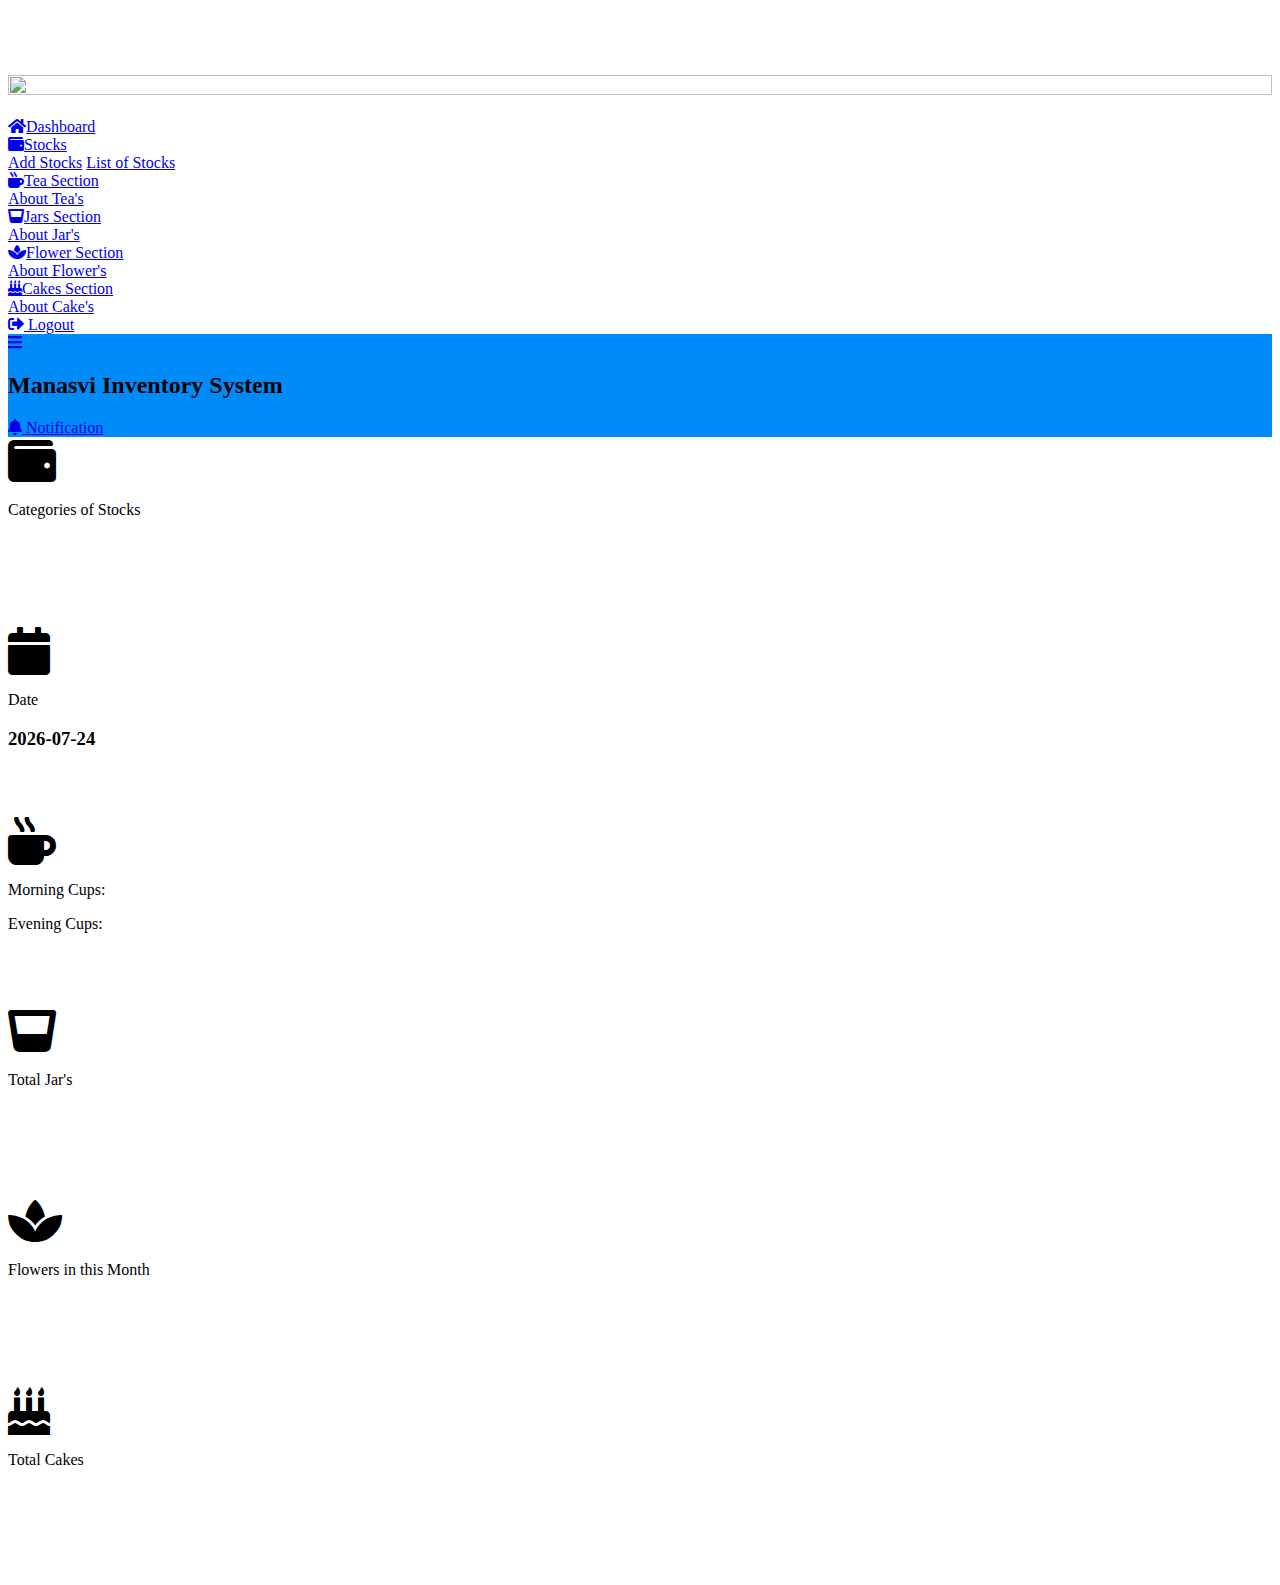
==== commit 9658fa97: "logout button fixed" ====
--- a/src/main/resources/templates/index.html
+++ b/src/main/resources/templates/index.html
@@ -111,14 +111,15 @@
 					</div>
 				</div>
 			</nav>
-
-			<!-- Logout button at the bottom -->
+			
+			<!-- Logout Button -->
 			<div class="logout-btn-container">
-				<button type="button"
-					class="btn logout-btn fw-bold px-2 py-2 fs-5 shadow">
-					<i class="fas fa-sign-out-alt me-2"></i> Logout
-				</button>
+				<a href="/logout"
+					class="btn logout-btn fw-bold px-3 py-2 fs-5 shadow"> <i
+					class="fas fa-sign-out-alt me-2"></i> Logout
+				</a>
 			</div>
+			
 		</div>
 
 		<!-- Sidebar End -->
